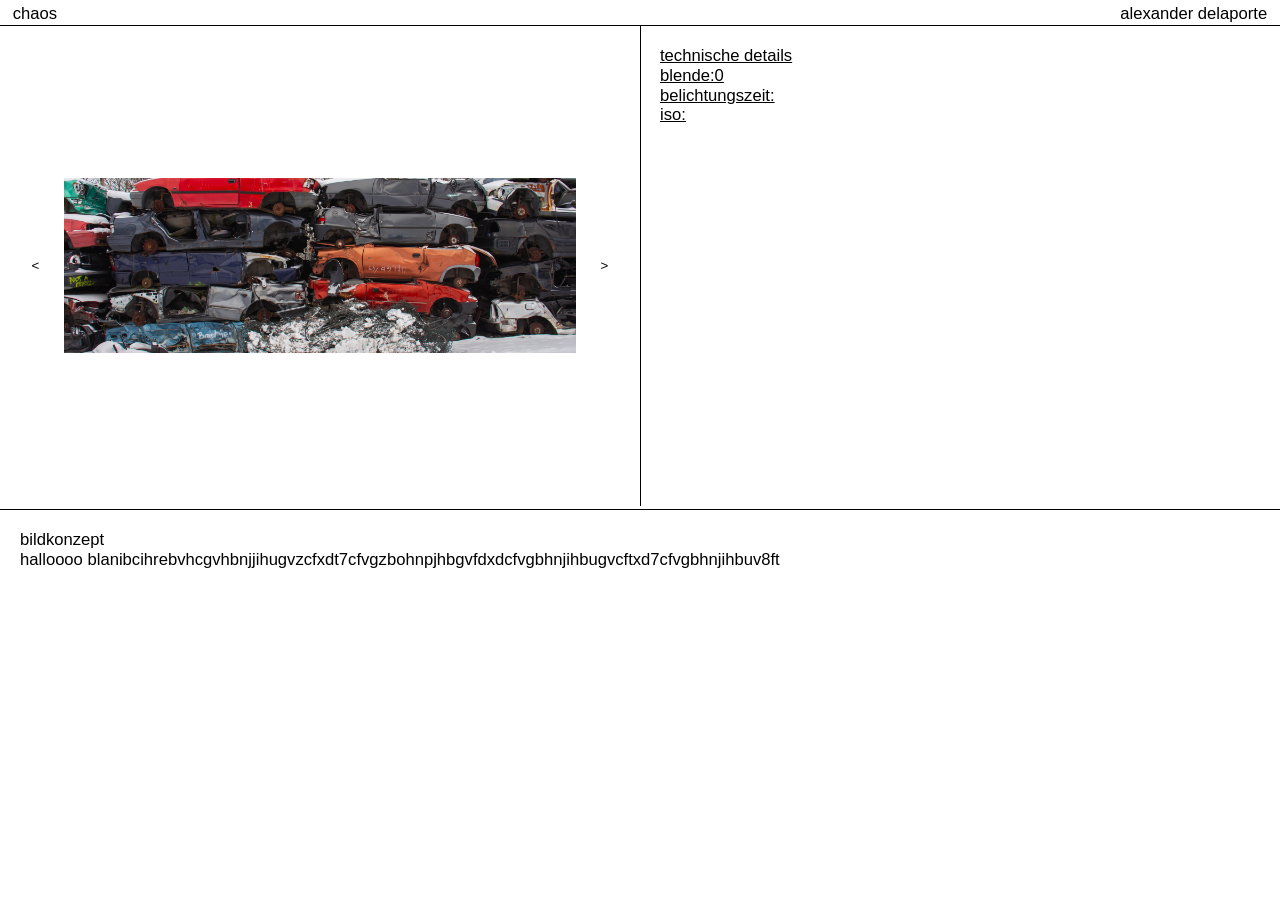
==== unterseiten/chaos.html @ 28275f86 "0702-push" ====
<!DOCTYPE html>
<html lang="en">
<head>
    <meta charset="UTF-8">
    <meta name="viewport" content="width=device-width, initial-scale=1.0">
    <link rel="stylesheet" href="assets/projektseite_style.css">
  <link rel="stylesheet" href="https://use.typekit.net/pbf8ims.css">
  <script src="assets/projektseite_script.js" defer></script>
    <title>chaos</title> 
<body>
    <div class="container-head"> 
     
     <h1 id="projekttitel-trigger">chaos</h1>
        <div id="projekttitel-overlay" class="projekttitel-overlay">
            <div class="projekttitel-content">
                <h4>chaos</h4>
        <h6>Lorem ipsum dolor sit amet, consectetur adipiscing elit. Sed do eiusmod tempor incididunt ut labore et dolore magna aliqua. 
                    Ut enim ad minim veniam, quis nostrud exercitation ullamco laboris nisi ut aliquip ex ea commodo consequat. 
                    Duis aute irure dolor in reprehenderit in voluptate velit esse cillum dolore eu fugiat nulla pariatur. Excepteur sint 
                    occaecat cupidatat non proident, sunt in culpa qui officia deserunt mollit anim id est laborum.
                    Curabitur pretium tincidunt lacus. Nulla gravida orci a orci lobortis, id auctor velit tristique. Pellentesque habitant 
                    morbi tristique senectus et netus et malesuada fames ac turpis egestas. Nulla facilisi. Praesent pulvinar commodo posuere. 
                    Ut pellentesque nisi ut libero malesuada, a posuere massa luctus. Nam at elit non turpis sagittis ullamcorper non et ligula.
                    Aenean vulputate, sapien sit amet ultricies vehicula, est justo cursus ligula, eget condimentum libero nulla non magna.</h6>
            <button class="close-btn" aria-label="Schließen"></button>
            </div>
         </div>
         <h3 id="studierende-trigger">alexander delaporte</h3>
         <div id="studierende-overlay" class="studierende-overlay">
            <div class="studierende-content">
                <h4>alexander delaporte</h4>
                <h6><a href="https://www.instagram.com/alexdeladose" class="custom-link" target="_blank">Instagram</a><br>
                <a href="mailto:lucaengels02@gmail.com" class="custom-link">lucaengels02@gmail.com</a><br>
                Website</h6><br>
            <button class="close-btn" aria-label="Schließen"></button>
            </div>
         </div>
    </div>
    <br>
    <br>
    <br>
  <div class="slideshow-container">
    <div class="slides">
              <div class="slide-container" data-slide="1">
                <img src="bilder/Chaos_Alexander-Delaporte/chaos_01.jpg" alt="Bild 1" class="slide">
              </div>
              <div class="slide-container" data-slide="2">
                <img src="bilder/Chaos_Alexander-Delaporte/chaos_02.jpg" alt="Bild 2" class="slide">
              </div>
              <div class="slide-container" data-slide="3">
                <img src="bilder/Chaos_Alexander-Delaporte/chaos_03.jpg" alt="Bild 3" class="slide">
              </div>
              <div class="slide-container" data-slide="4">
                <img src="bilder/Chaos_Alexander-Delaporte/chaos_04.jpg" alt="Bild 4" class="slide">
              </div>
              <div class="slide-container" data-slide="5">
                <img src="bilder/Chaos_Alexander-Delaporte/chaos_05.jpg" alt="Bild 5" class="slide">
              </div>
              <div class="slide-container" data-slide="6">
                <img src="bilder/Chaos_Alexander-Delaporte/chaos_06.jpg" alt="Bild 6" class="slide">
              </div>
              <div class="slide-container" data-slide="7">
                <img src="bilder/Chaos_Alexander-Delaporte/chaos_07.jpg" alt="Bild 7" class="slide">
              </div>
              <div class="slide-container" data-slide="8">
                <img src="bilder/Chaos_Alexander-Delaporte/chaos_08.jpg" alt="Bild 8" class="slide">
              </div>
              <div class="slide-container" data-slide="9">
                <img src="bilder/Chaos_Alexander-Delaporte/chaos_09.jpg" alt="Bild 9" class="slide">
              </div>
              <div class="slide-container" data-slide="10">
                <img src="bilder/Chaos_Alexander-Delaporte/chaos_10.jpg" alt="Bild 10" class="slide">
              </div>
              <div class="slide-container" data-slide="11">
                <img src="bilder/Chaos_Alexander-Delaporte/chaos_11.jpg" alt="Bild 11" class="slide">
              </div>
              <div class="slide-container" data-slide="12">
                <img src="bilder/Chaos_Alexander-Delaporte/chaos_12.jpg" alt="Bild 12" class="slide">
              </div>
              <div class="slide-container" data-slide="13">
                <img src="bilder/Chaos_Alexander-Delaporte/chaos_13.jpg" alt="Bild 13" class="slide">
              </div>
              <div class="slide-container" data-slide="14">
                <img src="bilder/Chaos_Alexander-Delaporte/chaos_14.jpg" alt="Bild 14" class="slide">
              </div>
    </div>
            <button class="prev-btn"></button>
            <button class="next-btn"></button>
 </div>
  <br>

  <div class="lightbox" id="lightbox">
    <button class="close-btn" aria-label="Schließen"></button>
    <img id="lightbox-img" src="" alt="Großes Bild">
</div>

  <div class="linie-1"></div>
  <div class="linie-2"></div>


<div class="info-text-container" id="text1">
    technische details    
    <p>blende:0<br>
       belichtungszeit:<br>
       iso:<br>
</p>
</div>
<div class="info-text-container" id="text2">
    technische details
    <p>blende:1<br>
       belichtungszeit:<br>
       iso:<br>
       blende:1<br>
       belichtungszeit:<br>
       iso:<br>
       blende:1<br>
       belichtungszeit:<br>
       iso:<br>
       blende:1<br>
       belichtungszeit:<br>
       iso:<br>
       blende:1<br>
       belichtungszeit:<br>
       iso:<br>
       blende:1<br>
       belichtungszeit:<br>
       iso:<br>
       blende:1<br>
       belichtungszeit:<br>
       iso:<br>
       blende:1<br>
       belichtungszeit:<br>
       iso:<br>
    </p>
  
</div>
<div class="info-text-container" id="text3">
    technische details
    <p>blende:2<br>
       belichtungszeit:<br>
       iso:<br>
    </p>
</div>
<div class="info-text-container" id="text4">
    technische details
    <p>blende:<br>
       belichtungszeit:<br>
       iso:<br>
    </p>
</div>
<div class="info-text-container" id="text5">
    technische details
    <p>blende:<br>
       belichtungszeit:<br>
       iso:<br>
    </p>
</div>
<div class="info-text-container" id="text6">
    technische details
    <p>blende:<br>
       belichtungszeit:<br>
       iso:<br>
    </p>
</div>
<div class="info-text-container" id="text7">
    technische details
    <p>blende:<br>
       belichtungszeit:<br>
       iso:<br>
    </p>
</div>
<div class="info-text-container" id="text8">
    technische details
    <p>blende:<br>
       belichtungszeit:<br>
       iso:<br>
    </p>
</div>
<div class="info-text-container" id="text9">
    technische details
    <p>blende:<br>
       belichtungszeit:<br>
       iso:<br>
    </p>
</div>
<div class="info-text-container" id="text10">
    technische details
    <p>blende:<br>
       belichtungszeit:<br>
       iso:<br>
    </p>
</div>
<div class="info-text-container" id="text11">
    technische details
    <p>blende:<br>
       belichtungszeit:<br>
       iso:<br>
    </p>
</div>
 
<div class="konzept-text-container" id="konzept1">
    <h7>bildkonzept</h7>
    <p> halloooo blanibcihrebvhcgvhbnjjihugvzcfxdt7cfvgzbohnpjhbgvfdxdcfvgbhnjihbugvcftxd7cfvgbhnjihbuv8ft
</p>
</div>

<div class="konzept-text-container" id="konzept2">
    bildkonzept
    <p> Lorem ipsum dolor sit amet, consectetur adipiscing elit. Sed do eiusmod tempor incididunt ut labore et dolore magna aliqua. 
        Ut enim ad minim veniam, quis nostrud exercitation ullamco laboris nisi ut aliquip ex ea commodo consequat. 
        Duis aute irure dolor in reprehenderit in voluptate velit esse cillum dolore eu fugiat nulla pariatur. Excepteur sint 
        occaecat cupidatat non proident, sunt in culpa qui officia deserunt mollit anim id est laborum.Curabitur pretium tincidunt lacus. Nulla gravida orci a orci lobortis, id auctor velit tristique. Pellentesque habitant 
        morbi tristique senectus et netus et malesuada fames ac turpis egestas. Nulla facilisi. Praesent pulvinar commodo posuere. 
        Lorem ipsum dolor sit amet, consectetur adipiscing elit. Sed do eiusmod tempor incididunt ut labore et dolore magna aliqua. 
        Ut enim ad minim veniam, quis nostrud exercitation ullamco laboris nisi ut aliquip ex ea commodo consequat. 
        Duis aute irure dolor in reprehenderit in voluptate velit esse cillum dolore eu fugiat nulla pariatur. Excepteur sint 
        occaecat cupidatat non proident, sunt in culpa qui officia deserunt mollit anim id est laborum.Curabitur pretium tincidunt lacus. Nulla gravida orci a orci lobortis, id auctor velit tristique. Pellentesque habitant 
        morbi tristique senectus et netus et malesuada fames ac turpis egestas. Nulla facilisi. Praesent pulvinar commodo posuere. 
        Lorem ipsum dolor sit amet, consectetur adipiscing elit. Sed do eiusmod tempor incididunt ut labore et dolore magna aliqua. 
        Ut enim ad minim veniam, quis nostrud exercitation ullamco laboris nisi ut aliquip ex ea commodo consequat. 
        Duis aute irure dolor in reprehenderit in voluptate velit esse cillum dolore eu fugiat nulla pariatur. Excepteur sint 
        occaecat cupidatat non proident, sunt in culpa qui officia deserunt mollit anim id est laborum.Curabitur pretium tincidunt lacus. Nulla gravida orci a orci lobortis, id auctor velit tristique. Pellentesque habitant 
        morbi tristique senectus et netus et malesuada fames ac turpis egestas. Nulla facilisi. Praesent pulvinar commodo posuere. 
</p>
</div>

<div class="konzept-text-container" id="konzept3">
    bildkonzept
    <p> Lorem ipsum dolor sit amet, consectetur adipiscing elit. Sed do eiusmod tempor incididunt ut labore et dolore magna aliqua. 
        Ut enim ad minim veniam, quis nostrud exercitation ullamco laboris nisi ut aliquip ex ea commodo consequat. 
        Duis aute irure dolor in reprehenderit in voluptate velit esse cillum dolore eu fugiat nulla pariatur. Excepteur sint 
        occaecat cupidatat non proident, sunt in culpa qui officia deserunt mollit anim id est laborum.Curabitur pretium tincidunt lacus. Nulla gravida orci a orci lobortis, id auctor velit tristique. Pellentesque habitant 
        morbi tristique senectus et netus et malesuada fames ac turpis egestas. Nulla facilisi. Praesent pulvinar commodo posuere. 
</p>
</div>

<div class="konzept-text-container" id="konzept4">
    bildkonzept
    <p> Lorem ipsum dolor sit amet, consectetur adipiscing elit. Sed do eiusmod tempor incididunt ut labore et dolore magna aliqua. 
        Ut enim ad minim veniam, quis nostrud exercitation ullamco laboris nisi ut aliquip ex ea commodo consequat. 
        Duis aute irure dolor in reprehenderit in voluptate velit esse cillum dolore eu fugiat nulla pariatur. Excepteur sint 
        occaecat cupidatat non proident, sunt in culpa qui officia deserunt mollit anim id est laborum.Curabitur pretium tincidunt lacus. Nulla gravida orci a orci lobortis, id auctor velit tristique. Pellentesque habitant 
        morbi tristique senectus et netus et malesuada fames ac turpis egestas. Nulla facilisi. Praesent pulvinar commodo posuere. 
</p>
</div>

<div class="konzept-text-container" id="konzept5">
    bildkonzept
    <p> Lorem ipsum dolor sit amet, consectetur adipiscing elit. Sed do eiusmod tempor incididunt ut labore et dolore magna aliqua. 
        Ut enim ad minim veniam, quis nostrud exercitation ullamco laboris nisi ut aliquip ex ea commodo consequat. 
        Duis aute irure dolor in reprehenderit in voluptate velit esse cillum dolore eu fugiat nulla pariatur. Excepteur sint 
        occaecat cupidatat non proident, sunt in culpa qui officia deserunt mollit anim id est laborum.Curabitur pretium tincidunt lacus. Nulla gravida orci a orci lobortis, id auctor velit tristique. Pellentesque habitant 
        morbi tristique senectus et netus et malesuada fames ac turpis egestas. Nulla facilisi. Praesent pulvinar commodo posuere. 
</p>
</div>

<div class="konzept-text-container" id="konzept6">
    bildkonzept
    <p> Lorem ipsum dolor sit amet, consectetur adipiscing elit. Sed do eiusmod tempor incididunt ut labore et dolore magna aliqua. 
        Ut enim ad minim veniam, quis nostrud exercitation ullamco laboris nisi ut aliquip ex ea commodo consequat. 
        Duis aute irure dolor in reprehenderit in voluptate velit esse cillum dolore eu fugiat nulla pariatur. Excepteur sint 
        occaecat cupidatat non proident, sunt in culpa qui officia deserunt mollit anim id est laborum.Curabitur pretium tincidunt lacus. Nulla gravida orci a orci lobortis, id auctor velit tristique. Pellentesque habitant 
        morbi tristique senectus et netus et malesuada fames ac turpis egestas. Nulla facilisi. Praesent pulvinar commodo posuere. 
</p>
</div>

<div class="konzept-text-container" id="konzept7">
    bildkonzept
    <p> Lorem ipsum dolor sit amet, consectetur adipiscing elit. Sed do eiusmod tempor incididunt ut labore et dolore magna aliqua. 
        Ut enim ad minim veniam, quis nostrud exercitation ullamco laboris nisi ut aliquip ex ea commodo consequat. 
        Duis aute irure dolor in reprehenderit in voluptate velit esse cillum dolore eu fugiat nulla pariatur. Excepteur sint 
        occaecat cupidatat non proident, sunt in culpa qui officia deserunt mollit anim id est laborum.Curabitur pretium tincidunt lacus. Nulla gravida orci a orci lobortis, id auctor velit tristique. Pellentesque habitant 
        morbi tristique senectus et netus et malesuada fames ac turpis egestas. Nulla facilisi. Praesent pulvinar commodo posuere. 
</p>
</div>

<div class="konzept-text-container" id="konzept8">
    bildkonzept
    <p> Lorem ipsum dolor sit amet, consectetur adipiscing elit. Sed do eiusmod tempor incididunt ut labore et dolore magna aliqua. 
        Ut enim ad minim veniam, quis nostrud exercitation ullamco laboris nisi ut aliquip ex ea commodo consequat. 
        Duis aute irure dolor in reprehenderit in voluptate velit esse cillum dolore eu fugiat nulla pariatur. Excepteur sint 
        occaecat cupidatat non proident, sunt in culpa qui officia deserunt mollit anim id est laborum.Curabitur pretium tincidunt lacus. Nulla gravida orci a orci lobortis, id auctor velit tristique. Pellentesque habitant 
        morbi tristique senectus et netus et malesuada fames ac turpis egestas. Nulla facilisi. Praesent pulvinar commodo posuere. 
</p>
</div>

<div class="konzept-text-container" id="konzept9">
    bildkonzept
    <p> Lorem ipsum dolor sit amet, consectetur adipiscing elit. Sed do eiusmod tempor incididunt ut labore et dolore magna aliqua. 
        Ut enim ad minim veniam, quis nostrud exercitation ullamco laboris nisi ut aliquip ex ea commodo consequat. 
        Duis aute irure dolor in reprehenderit in voluptate velit esse cillum dolore eu fugiat nulla pariatur. Excepteur sint 
        occaecat cupidatat non proident, sunt in culpa qui officia deserunt mollit anim id est laborum.Curabitur pretium tincidunt lacus. Nulla gravida orci a orci lobortis, id auctor velit tristique. Pellentesque habitant 
        morbi tristique senectus et netus et malesuada fames ac turpis egestas. Nulla facilisi. Praesent pulvinar commodo posuere. 
</p>
</div>

<div class="konzept-text-container" id="konzept10">
    bildkonzept
    <p> Lorem ipsum dolor sit amet, consectetur adipiscing elit. Sed do eiusmod tempor incididunt ut labore et dolore magna aliqua. 
        Ut enim ad minim veniam, quis nostrud exercitation ullamco laboris nisi ut aliquip ex ea commodo consequat. 
        Duis aute irure dolor in reprehenderit in voluptate velit esse cillum dolore eu fugiat nulla pariatur. Excepteur sint 
        occaecat cupidatat non proident, sunt in culpa qui officia deserunt mollit anim id est laborum.Curabitur pretium tincidunt lacus. Nulla gravida orci a orci lobortis, id auctor velit tristique. Pellentesque habitant 
        morbi tristique senectus et netus et malesuada fames ac turpis egestas. Nulla facilisi. Praesent pulvinar commodo posuere. 
</p>
</div>

<div class="konzept-text-container" id="konzept11">
    bildkonzept
    <p> Lorem ipsum dolor sit amet, consectetur adipiscing elit. Sed do eiusmod tempor incididunt ut labore et dolore magna aliqua. 
        Ut enim ad minim veniam, quis nostrud exercitation ullamco laboris nisi ut aliquip ex ea commodo consequat. 
        Duis aute irure dolor in reprehenderit in voluptate velit esse cillum dolore eu fugiat nulla pariatur. Excepteur sint 
        occaecat cupidatat non proident, sunt in culpa qui officia deserunt mollit anim id est laborum.Curabitur pretium tincidunt lacus. Nulla gravida orci a orci lobortis, id auctor velit tristique. Pellentesque habitant 
        morbi tristique senectus et netus et malesuada fames ac turpis egestas. Nulla facilisi. Praesent pulvinar commodo posuere. 
</p>
</div>

</body>
</html>
---- unterseiten/assets/projektseite_style.css ----
* {
    margin: 0;
    padding-top: 0;
    box-sizing: border-box;
    box-shadow: none; 
    text-transform: lowercase;

}



h1
{
  font-family: "elza-text", sans-serif;;
  color: black;
  font-weight: normal;
  font-size: 1.3vw;
  text-align: left;
 
  
}

h2
{
  font-family: "elza-text", sans-serif;;
  text-align: left; 
  color: black;
  font-weight: normal;
  font-size: 1.3vw;
 
 
  
}

h3
{
  font-family: "elza-text", sans-serif;;
  text-align: left; 
  color: black;
  font-weight: normal;
  font-size: 1.3vw;
  text-align: right;
  
 
  
}



h4 {
  font-family: "elza-text", sans-serif;
  color: black;
  text-align: left;
  font-size: 2.5vw;
  font-weight: normal;
  font-style: italic;
  margin: 0px; 
  margin-top: 30px;
  margin-left: 30px;
  line-height: 120%;
  text-transform: lowercase;

  
}


h5
{
  font-family: "elza-text", sans-serif;
  color: black;
  text-align: left;
  font-size: 1.5vw;
  font-weight: normal;
  font-style: italic;
  margin: 0px; 
  margin-top: 30px;
  margin-left: 30px;
  line-height: 120%;
  text-transform: lowercase;

  
}

h6 {
  font-family: "elza-text", sans-serif;
  color: black;
  text-align: left;
  font-size: 1.3vw;
  font-weight: normal;
  font-style: normal;
  margin: 0px; 
  margin-top: 30px;
  margin-left: 30px;
  line-height: 120%;
  text-transform: lowercase;

  
}

  p {
    font-family: "elza-text", sans-serif;
    color: black;
    font-weight: normal;
    font-size: 1.3vw;
    text-decoration: none;
    line-height: 120%;

  }

  p1 {
    font-family: "elza-text", sans-serif;
    color: black;
    text-align: left;
    font-size: 1.5vw;
    font-weight: normal;
    font-style: italic;
    margin: 0px; 
    margin-top: 30px;
    margin-left: 30px;
    line-height: 120%;
    text-transform: lowercase;
 
  }

p2 {
  font-family: "elza-text", sans-serif;;
  text-align: justify; 
  color: black;
  font-weight: normal;
  font-size: 1.5vw;
}




.container-head{
    position: fixed;
    top: 0;
    left:0;
    width: 100%;
    height: 2vw;
    background-color: #ffffff;
    display: grid;
    z-index: 1000;
    grid-template-columns: repeat(2, 1fr);
    margin: 0px;
    padding: 8px;
    padding-left: 1%;
    padding-right: 1%;
    padding-top: 0.35%;
    border-bottom: 1px solid black;
    
}

.container-head a {
  text-decoration: none;
  text-align: left;
}


.container-head h1 {
  margin: 0;
  cursor: pointer;
}

/* Overlay studierenden Styling */

/* Trigger-Button */
#studierende-trigger {
  text-align: right;
  padding: 0;
  margin: 0;
  cursor: pointer;
  position: relative;
  z-index: 1;
}

/* Overlay */
.studierende-overlay {
  position: fixed;
  top: 2vw;
  left: 0;
  width: 100%;
  height: 100%;
  background-color: rgb(255, 255, 255);
  display: none;
  z-index: 1;
  
}

/* Overlay-Inhalt */
.studierende-content {
 padding: px;
 max-width: 90%;
}



/* Schließen-Button */
.close-btn {
  position: absolute;
  top: 20px;
  right: 20px;
  width: 30px;
  height: 30px;
  background-color: transparent;
  border: none;
  cursor: pointer;
  padding: 0;
}

.close-btn::before,
.close-btn::after {
    content: '';
    position: absolute;
    top: 50%;
    left: 0;
    width: 100%;
    height: 2px;
    background-color: #000;
}

.close-btn::before {
  transform: rotate(45deg);
}

.close-btn::after {
  transform: rotate(-45deg);
}

/* Hover-Effekt für den Button */
.close-btn:hover::before,
.close-btn:hover::after {
  background-color:  #6b6b6b;
}

#studierende-trigger {
  cursor: pointer;
}

/* Klasse für sichtbares Overlay */
.studierende-overlay.active {
  display: flex;

}

.custom-link {
  color: #6b6b6b;
  text-decoration: none;
}

.custom-link:hover {
  color: #000000;

}

/* Overlay projekttitel Styling */

/* Trigger-Button */
#projekttitel-trigger {
  text-align: left;
  padding: 0;
  margin: 0;
  cursor: pointer;
  position: relative;
  z-index: 1;
}

/* Overlay */
.projekttitel-overlay {
  position: fixed;
  top: 2vw;
  left: 0;
  width: 100%;
  height: 100%;
  background-color: rgb(255, 255, 255);
  display: none;
  z-index: 1;
  
}

/* Overlay-Inhalt */
.projekttitel-content {
  padding: px;
  max-width: 90%;
  
}

/* Schließen-Button */
.close-btn {
  position: absolute;
  top: 20px;
  right: 20px;
  width: 30px;
  height: 30px;
  background-color: transparent;
  border: none;
  cursor: pointer;
  padding: 0;
}

.close-btn::before,
.close-btn::after {
  content: '';
  position: absolute;
  top: 50%;
  left: 0;
  width: 100%;
  height: 2px;
  background-color: #000;
}


.close-btn:hover::before,
.close-btn:hover::after {
    background-color:  #6b6b6b;
}

/* Klasse für sichtbares Overlay */
.projekttitel-overlay.active {
  display: flex;
}

/* Slideshow */


.slideshow-container {
  position: absolute;
  top: 2vw;
  left: 0px;
  max-width: 50%;
  height: 480px;
  margin: auto;
  overflow: hidden;
}

.slides {
 display: flex;


 
}

.slide {
  max-width: 80%;
  max-height: 80%;
  object-fit: contain;
  cursor: pointer;

}


.slide-container {
  display: flex;
  min-width: 100%;
  height: 480px;
  object-fit: contain;
  justify-content: center;
  align-items: center;
}


.lightbox {
  display: none;
  position: fixed;
  justify-content: center;
  align-items: center;
  padding-top: 2vw;
  z-index: 20;
  top: 2vw;
  left: 0;
  width: 100%;
  height: 100%;
  background-color: rgb(255, 255, 255);
 
}

.lightbox img {
  max-width: 90%;
  max-height: 90%;
  transform: translateY(-2.5vw); 
  
}




.linie-1 {
  position: fixed;
  top: 509px;
  left:0; 
  width: 100%;
  height: 1px;
  background-color: black;
}

.linie-2 {
  position: fixed;
  top: 2vw;
  left:50%; 
  height: 480px;
  width: 1px;
  background-color: black;
}


.info-text-container {
  font-family: "elza-text", sans-serif;
  font-style: normal;
  font-size: 1.3vw;
  text-decoration: underline black;
  display: none; /* Standardmäßig ausgeblendet */
  position: fixed;
  top: 2vw;
  right: 0%;
  height: 480px; /* Volle Höhe des Containers */
  width: 50%; /* Nimmt ein Drittel der Breite ein */
  padding: 20px; /* Abstand vom Rand */
  
  overflow-y: auto; /* Falls der Inhalt größer ist, scrollbar machen */
  box-sizing: border-box; /* Padding wird in die Breite/Höhe einbezogen */
  z-index: 10; /* Oberhalb anderer Inhalte */
  line-height: 120%;
  
}

.konzept-text-container {
  font-family: "elza-text", sans-serif;
  font-style: normal;
  font-size: 1.3vw;
  display: none; /* Standardmäßig ausgeblendet */
  position: fixed;
  top: 510px;
  left: 0;
  height: calc(100vh - 510px); 
  padding-bottom: 100px;
  width: 100%; 
  padding: 20px; /* Abstand vom Rand */
  z-index: 10; /* Oberhalb anderer Inhalte */
  overflow-y: auto;

}



.konzept-text-container p {
  margin: 0; /* Entfernt unerwünschte Abstände im Text */
  height: 100%; /* Der Text nimmt 100% der Höhe des Containers ein */
}



.info-text-container, .konzept-text-container {
  display: none;  /* Alle Text-Container sind standardmäßig ausgeblendet */
}



/* Buttons */
.prev-btn, .next-btn {

  position: absolute;  
  top: 50%;
  transform: translateY(-50%);
  background-color: rgba(0, 0, 0, 0);
  border: none;
  cursor: pointer;
  z-index: 10;
  
}







.prev-btn::after {
  content: "<";
}

.next-btn::after {
  content: ">";
}

.prev-btn {
  left: 4%;
}

.next-btn {
  right: 4%;
}
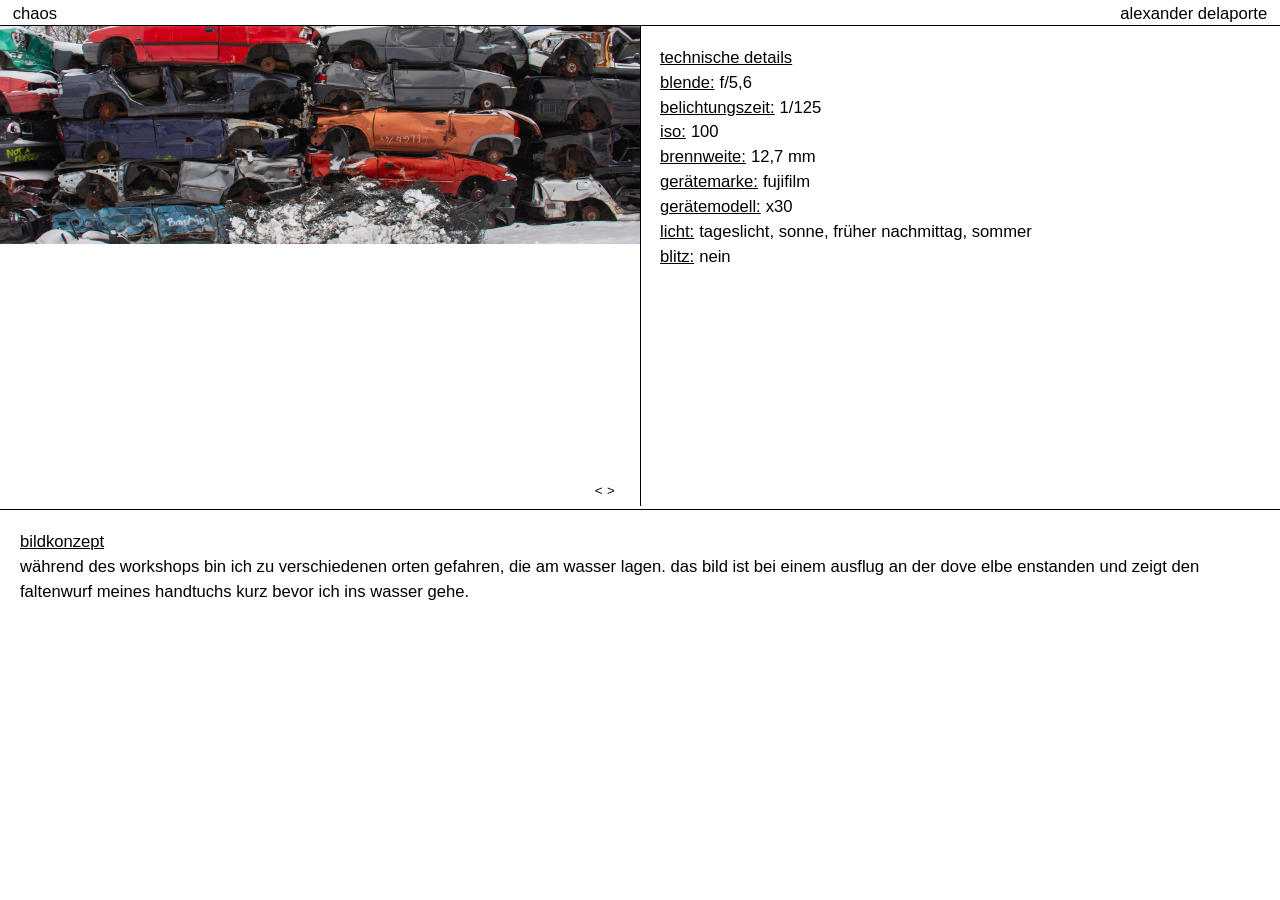
==== commit d91f95d9: "1-push" ====
--- a/unterseiten/chaos.html
+++ b/unterseiten/chaos.html
@@ -13,25 +13,20 @@
      <h1 id="projekttitel-trigger">chaos</h1>
         <div id="projekttitel-overlay" class="projekttitel-overlay">
             <div class="projekttitel-content">
-                <h4>chaos</h4>
-        <h6>Lorem ipsum dolor sit amet, consectetur adipiscing elit. Sed do eiusmod tempor incididunt ut labore et dolore magna aliqua. 
-                    Ut enim ad minim veniam, quis nostrud exercitation ullamco laboris nisi ut aliquip ex ea commodo consequat. 
-                    Duis aute irure dolor in reprehenderit in voluptate velit esse cillum dolore eu fugiat nulla pariatur. Excepteur sint 
-                    occaecat cupidatat non proident, sunt in culpa qui officia deserunt mollit anim id est laborum.
-                    Curabitur pretium tincidunt lacus. Nulla gravida orci a orci lobortis, id auctor velit tristique. Pellentesque habitant 
-                    morbi tristique senectus et netus et malesuada fames ac turpis egestas. Nulla facilisi. Praesent pulvinar commodo posuere. 
-                    Ut pellentesque nisi ut libero malesuada, a posuere massa luctus. Nam at elit non turpis sagittis ullamcorper non et ligula.
-                    Aenean vulputate, sapien sit amet ultricies vehicula, est justo cursus ligula, eget condimentum libero nulla non magna.</h6>
+                <h3>chaos</h3>
+                <h5>Diese Fotoserie entstand im 4. Semester im Rahmen des Fotokurses ‚Freie Themen‘ bei Prof. Kohlbecher.
+                  Die Serie setzt sich inhaltlich mit chaotischen Formen und Strukturen auseinander und erkundet deren ästhetische Wirkung.
+                </h5>
             <button class="close-btn" aria-label="Schließen"></button>
             </div>
          </div>
-         <h3 id="studierende-trigger">alexander delaporte</h3>
+         <h2 id="studierende-trigger">alexander delaporte</h2>
          <div id="studierende-overlay" class="studierende-overlay">
             <div class="studierende-content">
-                <h4>alexander delaporte</h4>
-                <h6><a href="https://www.instagram.com/alexdeladose" class="custom-link" target="_blank">Instagram</a><br>
-                <a href="mailto:lucaengels02@gmail.com" class="custom-link">lucaengels02@gmail.com</a><br>
-                Website</h6><br>
+                <h3>alexander delaporte</h3>
+                <h5><a href="https://www.instagram.com/alexdeladose" class="custom-link" target="_blank">Instagram</a><br>
+                <a href="mailto:alexanderdelaporte@gmail.com" class="custom-link">alexanderdelaporte@gmail.com</a><br>
+                </h5><br>
             <button class="close-btn" aria-label="Schließen"></button>
             </div>
          </div>
@@ -39,278 +34,306 @@
     <br>
     <br>
     <br>
-  <div class="slideshow-container">
-    <div class="slides">
-              <div class="slide-container" data-slide="1">
-                <img src="bilder/Chaos_Alexander-Delaporte/chaos_01.jpg" alt="Bild 1" class="slide">
-              </div>
-              <div class="slide-container" data-slide="2">
-                <img src="bilder/Chaos_Alexander-Delaporte/chaos_02.jpg" alt="Bild 2" class="slide">
-              </div>
-              <div class="slide-container" data-slide="3">
-                <img src="bilder/Chaos_Alexander-Delaporte/chaos_03.jpg" alt="Bild 3" class="slide">
-              </div>
-              <div class="slide-container" data-slide="4">
-                <img src="bilder/Chaos_Alexander-Delaporte/chaos_04.jpg" alt="Bild 4" class="slide">
-              </div>
-              <div class="slide-container" data-slide="5">
-                <img src="bilder/Chaos_Alexander-Delaporte/chaos_05.jpg" alt="Bild 5" class="slide">
-              </div>
-              <div class="slide-container" data-slide="6">
-                <img src="bilder/Chaos_Alexander-Delaporte/chaos_06.jpg" alt="Bild 6" class="slide">
-              </div>
-              <div class="slide-container" data-slide="7">
-                <img src="bilder/Chaos_Alexander-Delaporte/chaos_07.jpg" alt="Bild 7" class="slide">
-              </div>
-              <div class="slide-container" data-slide="8">
-                <img src="bilder/Chaos_Alexander-Delaporte/chaos_08.jpg" alt="Bild 8" class="slide">
-              </div>
-              <div class="slide-container" data-slide="9">
-                <img src="bilder/Chaos_Alexander-Delaporte/chaos_09.jpg" alt="Bild 9" class="slide">
-              </div>
-              <div class="slide-container" data-slide="10">
-                <img src="bilder/Chaos_Alexander-Delaporte/chaos_10.jpg" alt="Bild 10" class="slide">
-              </div>
-              <div class="slide-container" data-slide="11">
-                <img src="bilder/Chaos_Alexander-Delaporte/chaos_11.jpg" alt="Bild 11" class="slide">
-              </div>
-              <div class="slide-container" data-slide="12">
-                <img src="bilder/Chaos_Alexander-Delaporte/chaos_12.jpg" alt="Bild 12" class="slide">
-              </div>
-              <div class="slide-container" data-slide="13">
-                <img src="bilder/Chaos_Alexander-Delaporte/chaos_13.jpg" alt="Bild 13" class="slide">
-              </div>
-              <div class="slide-container" data-slide="14">
-                <img src="bilder/Chaos_Alexander-Delaporte/chaos_14.jpg" alt="Bild 14" class="slide">
-              </div>
-    </div>
+    <div class="slideshow-container">
+      <div class="slides">
+                <div class="slide-container" data-slide="1">
+                  <img src="bilder/Chaos_Alexander-Delaporte/chaos_01.jpg" alt="Bild 1" class="slide">
+                </div>
+                <div class="slide-container" data-slide="2">
+                  <img src="bilder/Chaos_Alexander-Delaporte/chaos_02.jpg" alt="Bild 2" class="slide">
+                </div>
+                <div class="slide-container" data-slide="3">
+                  <img src="bilder/Chaos_Alexander-Delaporte/chaos_03.jpg" alt="Bild 3" class="slide">
+                </div>
+                <div class="slide-container" data-slide="4">
+                  <img src="bilder/Chaos_Alexander-Delaporte/chaos_04.jpg" alt="Bild 4" class="slide">
+                </div>
+                <div class="slide-container" data-slide="5">
+                  <img src="bilder/Chaos_Alexander-Delaporte/chaos_05.jpg" alt="Bild 5" class="slide">
+                </div>
+                <div class="slide-container" data-slide="6">
+                  <img src="bilder/Chaos_Alexander-Delaporte/chaos_06.jpg" alt="Bild 6" class="slide">
+                </div>
+                <div class="slide-container" data-slide="7">
+                  <img src="bilder/Chaos_Alexander-Delaporte/chaos_07.jpg" alt="Bild 7" class="slide">
+                </div>
+                <div class="slide-container" data-slide="8">
+                  <img src="bilder/Chaos_Alexander-Delaporte/chaos_08.jpg" alt="Bild 8" class="slide">
+                </div>
+                <div class="slide-container" data-slide="9">
+                  <img src="bilder/Chaos_Alexander-Delaporte/chaos_09.jpg" alt="Bild 9" class="slide">
+                </div>
+                <div class="slide-container" data-slide="10">
+                  <img src="bilder/Chaos_Alexander-Delaporte/chaos_10.jpg" alt="Bild 10" class="slide">
+                </div>
+                <div class="slide-container" data-slide="11">
+                  <img src="bilder/Chaos_Alexander-Delaporte/chaos_11.jpg" alt="Bild 11" class="slide">
+                </div>
+                <div class="slide-container" data-slide="12">
+                  <img src="bilder/Chaos_Alexander-Delaporte/chaos_12.jpg" alt="Bild 12" class="slide">
+                </div>
+                <div class="slide-container" data-slide="13">
+                  <img src="bilder/Chaos_Alexander-Delaporte/chaos_13.jpg" alt="Bild 13" class="slide">
+                </div>
+                <div class="slide-container" data-slide="14">
+                  <img src="bilder/Chaos_Alexander-Delaporte/chaos_14.jpg" alt="Bild 14" class="slide">
+                </div>
+      </div>
             <button class="prev-btn"></button>
             <button class="next-btn"></button>
  </div>
   <br>
 
-  <div class="lightbox" id="lightbox">
+
+<div class="lightbox" id="lightbox">
     <button class="close-btn" aria-label="Schließen"></button>
     <img id="lightbox-img" src="" alt="Großes Bild">
 </div>
 
+
   <div class="linie-1"></div>
   <div class="linie-2"></div>
 
 
 <div class="info-text-container" id="text1">
-    technische details    
-    <p>blende:0<br>
-       belichtungszeit:<br>
-       iso:<br>
+       <h6>technische details</h6><br>   
+       <h6>blende:</h6><p>f/5,6</p><br>
+       <h6>belichtungszeit:</h6><p>1/125</p><br>
+       <h6>iso:</h6><p>100</p><br>
+       <h6>brennweite:</h6><p>12,7 mm</p><br>
+       <h6>gerätemarke:</h6><p>fujifilm</p><br>
+       <h6>gerätemodell:</h6><p>x30</p><br>
+       <h6>licht:</h6><p>tageslicht, sonne, früher nachmittag, sommer</p><br>
+       <h6>blitz:</h6><p>nein</p><br>
+       
+       <br>
 </p>
 </div>
 <div class="info-text-container" id="text2">
-    technische details
-    <p>blende:1<br>
-       belichtungszeit:<br>
-       iso:<br>
-       blende:1<br>
-       belichtungszeit:<br>
-       iso:<br>
-       blende:1<br>
-       belichtungszeit:<br>
-       iso:<br>
-       blende:1<br>
-       belichtungszeit:<br>
-       iso:<br>
-       blende:1<br>
-       belichtungszeit:<br>
-       iso:<br>
-       blende:1<br>
-       belichtungszeit:<br>
-       iso:<br>
-       blende:1<br>
-       belichtungszeit:<br>
-       iso:<br>
-       blende:1<br>
-       belichtungszeit:<br>
-       iso:<br>
+      <h6>technische details</h6><br>
+      <h6>blende:</h6><p>f/2,8</p><br>
+      <h6>belichtungszeit:</h6><p> 1/400</p><br>
+      <h6>iso:</h6><p> 100</p><br>
+      <h6>brennweite:</h6><p> 28,4 mm</p> <br>
+      <h6>gerätemarke:</h6><p> fujifilm</p> <br>
+      <h6>gerätemodell:</h6><p> x30</p><br>
+      <h6>licht:</h6><p> tageslicht, sonne, früher nachmittag, sommer</p><br>
+      <h6>blitz:</h6><p> nein</p> <br>
     </p>
   
 </div>
+
+
+
 <div class="info-text-container" id="text3">
-    technische details
-    <p>blende:2<br>
-       belichtungszeit:<br>
-       iso:<br>
-    </p>
-</div>
+    <h6>technische details</h6><br>
+    <h6>blende:</h6><p> f/2,8</p><br>
+      <h6>belichtungszeit:</h6><p>1/400</p><br>
+      <h6>iso:</h6><p> 100</p><br>
+      <h6>brennweite:</h6><p> 100 mm</p> <br>
+      <h6>gerätemarke:</h6><p> fujifilm</p> <br>
+      <h6>gerätemodell:</h6><p> x30</p><br>
+      <h6>licht:</h6><p> tageslicht, sonne, früher nachmittag sommer</p><br>
+      <h6>blitz:</h6><p> nein</p> <br>
+    
+   
+</div>
+
 <div class="info-text-container" id="text4">
-    technische details
-    <p>blende:<br>
-       belichtungszeit:<br>
-       iso:<br>
-    </p>
-</div>
+    <h6>technische details</h6><br>
+    <h6>blende:</h6><p> f/22</p><br>
+      <h6>belichtungszeit:</h6> 1/13</p><br>
+      <h6>iso:</h6><p> 100</p><br>
+      <h6>brennweite:</h6><p> 28,4 mm</p> <br>
+      <h6>gerätemarke:</h6><p> canon </p><br>
+      <h6>gerätemodell:</h6><p> canon eos 600d</p><br>
+      <h6>licht:</h6><p> tageslicht, sonne, früher nachmittag, sommer</p><br>
+      <h6>blitz:</h6><p> nein</p> <br>
+    
+</div>
+
+
 <div class="info-text-container" id="text5">
-    technische details
-    <p>blende:<br>
-       belichtungszeit:<br>
-       iso:<br>
-    </p>
-</div>
+    <h6>technische details</h6><br>
+    <h6>blende:</h6><p> f/5,6</p><br>
+      <h6>belichtungszeit:</h6><p> 1/125</p><br>
+      <h6>iso:</h6><p> 400</p><br>
+      <h6>brennweite:</h6><p> 11,3 mm</p> <br>
+      <h6>gerätemarke:</h6><p> fujifilm</p> <br>
+      <h6>gerätemodell:</h6><p> x3</p>0<br>
+      <h6>licht:</h6><p> tageslicht, sonne, früher nachmittag, sommer</p><br>
+      <h6>blitz:</h6><p> nein</p> <br>
+    
+</div>
+
+
 <div class="info-text-container" id="text6">
-    technische details
-    <p>blende:<br>
-       belichtungszeit:<br>
-       iso:<br>
-    </p>
-</div>
+    <h6>technische details</h6><br>
+    <h6>blende:</h6><p>f/5,6</p><br>
+      <h6>belichtungszeit</h6><p>1/200</p><br>
+      <h6>iso:</h6> 100<br>
+      <h6>brennweite:</h6><p> 142 mm</p> <br>
+      <h6>gerätemarke:</h6><p> canon</p> <br>
+      <h6>gerätemodell:</h6><p> canon eos 600d</p><br>
+      <h6>licht:</h6><p> tageslicht, nachmittag, sommer</p><br>
+      <h6>blitz:</h6><p> nein</p> <br>
+    
+</div>
+
+
 <div class="info-text-container" id="text7">
-    technische details
-    <p>blende:<br>
-       belichtungszeit:<br>
-       iso:<br>
-    </p>
-</div>
+    <h6>technische details</h6><br>
+    <h6>blende:</h6><p> f/7,1</p><br>
+      <h6>belichtungszeit:</h6><p> 1/10</p><br>
+      <h6>iso:</h6><p> 100</p><br>
+      <h6>brennweite:</h6><p> 59 mm</p> <br>
+      <h6>gerätemarke:</h6><p> canon</p> <br>
+      <h6>gerätemodell:</h6><p> canon eos 600d</p><br>
+      <h6>licht:</h6><p> tageslicht, vormittag, sommer</p><br>
+      <h6>blitz:</h6><p> nein</p> <br>
+    
+</div>
+
+
 <div class="info-text-container" id="text8">
-    technische details
-    <p>blende:<br>
-       belichtungszeit:<br>
-       iso:<br>
-    </p>
-</div>
+    <h6>technische details</h6><br>
+    <h6>blende:</h6><p> f/11</p><br>
+      <h6>belichtungszeit:</h6><p> 1/160</p><br>
+      <h6>iso:</h6><p> 400</p><br>
+      <h6>brennweite:</h6><p> 28,4 mm</p> <br>
+      <h6>gerätemarke:</h6><p> fujifilm</p> <br>
+      <h6>gerätemodell:</h6><p> x30</p><br>
+      <h6>licht:</h6><p> tageslicht, grelle sonne, vormittag, sommer</p><br>
+      <h6>blitz:</h6><p> nein</p> <br>
+    
+
+</div>
+
 <div class="info-text-container" id="text9">
-    technische details
-    <p>blende:<br>
-       belichtungszeit:<br>
-       iso:<br>
-    </p>
-</div>
+  <h6>technische details</h6><br>
+  <h6>blende:</h6><p> f/2,2</p><br>
+    <h6>belichtungszeit:</h6><p> 1/60</p><br>
+    <h6>iso:</h6><p> 400</p><br>
+    <h6>brennweite:</h6><p> 12,7 mm</p> <br>
+    <h6>gerätemarke:</h6><p> fujifilm</p> <br>
+    <h6>gerätemodell:</h6><p> x30</p><br>
+    <h6>licht:</h6><p> drinnen, tageslicht durch kleines fenster</p><br>
+    <h6>blitz:</h6><p> nein</p> <br>
+</div>
+
 <div class="info-text-container" id="text10">
-    technische details
-    <p>blende:<br>
-       belichtungszeit:<br>
-       iso:<br>
-    </p>
-</div>
+  <h6>technische details</h6><br>
+  <h6>blende:</h6><p> f/3,6</p><br>
+    <h6>belichtungszeit:</h6><p> 1/320</p><br>
+    <h6>iso:</h6><p> 100</p><br>
+    <h6>brennweite:</h6><p> 28,4 mm</p> <br>
+    <h6>gerätemarke:</h6><p> fujifilm</p> <br>
+    <h6>gerätemodell:</h6><p> x30</p><br>
+    <h6>licht:</h6><p>tageslicht, sonne, nachmittag, sommer </p><br>
+    <h6>blitz:</h6><p> nein</p> <br>
+</div>
+
 <div class="info-text-container" id="text11">
-    technische details
-    <p>blende:<br>
-       belichtungszeit:<br>
-       iso:<br>
-    </p>
+    <h6>technische details</h6><br>
+    <h6>blende:</h6><p> f/3,2</p><br>
+      <h6>belichtungszeit:</h6><p> 1/2.319</p><br>
+      <h6>iso:</h6><p> 100</p><br>
+      <h6>brennweite:</h6><p> 5,1 mm</p> <br>
+      <h6>gerätemarke:</h6><p> DVC</p> <br>
+      <h6>gerätemodell:</h6><p>DVC </p><br>
+      <h6>licht:</h6><p>tageslicht, sonne, nachmittag, sommer </p><br>
+      <h6>blitz:</h6><p> nein</p> <br>
+</div>
+
+<div class="info-text-container" id="text12">
+  technische details
+  <h6>technische details</h6><br>
+  <h6>blende:</h6><p> f/5</p><br>
+    <h6>belichtungszeit:</h6><p> 1/200</p><br>
+    <h6>iso:</h6><p> 100</p><br>
+    <h6>brennweite:</h6><p> 46 mm</p> <br>
+    <h6>gerätemarke:</h6><p> canon</p> <br>
+    <h6>gerätemodell:</h6><p>canon eos 600d </p><br>
+    <h6>licht:</h6><p>tageslicht, nachmittag, sommer </p><br>
+    <h6>blitz:</h6><p>kamerablitz an</p><br>
 </div>
  
 <div class="konzept-text-container" id="konzept1">
-    <h7>bildkonzept</h7>
-    <p> halloooo blanibcihrebvhcgvhbnjjihugvzcfxdt7cfvgzbohnpjhbgvfdxdcfvgbhnjihbugvcftxd7cfvgbhnjihbuv8ft
-</p>
-</div>
+  <h6>bildkonzept</h6><br>
+    <p> Während des Workshops bin ich zu verschiedenen Orten gefahren, die am Wasser lagen. Das Bild ist bei einem Ausflug an der dove Elbe enstanden und zeigt den Faltenwurf meines Handtuchs kurz bevor ich ins Wasser gehe.   
+    </p>
+</div>
+
+
 
 <div class="konzept-text-container" id="konzept2">
-    bildkonzept
-    <p> Lorem ipsum dolor sit amet, consectetur adipiscing elit. Sed do eiusmod tempor incididunt ut labore et dolore magna aliqua. 
-        Ut enim ad minim veniam, quis nostrud exercitation ullamco laboris nisi ut aliquip ex ea commodo consequat. 
-        Duis aute irure dolor in reprehenderit in voluptate velit esse cillum dolore eu fugiat nulla pariatur. Excepteur sint 
-        occaecat cupidatat non proident, sunt in culpa qui officia deserunt mollit anim id est laborum.Curabitur pretium tincidunt lacus. Nulla gravida orci a orci lobortis, id auctor velit tristique. Pellentesque habitant 
-        morbi tristique senectus et netus et malesuada fames ac turpis egestas. Nulla facilisi. Praesent pulvinar commodo posuere. 
-        Lorem ipsum dolor sit amet, consectetur adipiscing elit. Sed do eiusmod tempor incididunt ut labore et dolore magna aliqua. 
-        Ut enim ad minim veniam, quis nostrud exercitation ullamco laboris nisi ut aliquip ex ea commodo consequat. 
-        Duis aute irure dolor in reprehenderit in voluptate velit esse cillum dolore eu fugiat nulla pariatur. Excepteur sint 
-        occaecat cupidatat non proident, sunt in culpa qui officia deserunt mollit anim id est laborum.Curabitur pretium tincidunt lacus. Nulla gravida orci a orci lobortis, id auctor velit tristique. Pellentesque habitant 
-        morbi tristique senectus et netus et malesuada fames ac turpis egestas. Nulla facilisi. Praesent pulvinar commodo posuere. 
-        Lorem ipsum dolor sit amet, consectetur adipiscing elit. Sed do eiusmod tempor incididunt ut labore et dolore magna aliqua. 
-        Ut enim ad minim veniam, quis nostrud exercitation ullamco laboris nisi ut aliquip ex ea commodo consequat. 
-        Duis aute irure dolor in reprehenderit in voluptate velit esse cillum dolore eu fugiat nulla pariatur. Excepteur sint 
-        occaecat cupidatat non proident, sunt in culpa qui officia deserunt mollit anim id est laborum.Curabitur pretium tincidunt lacus. Nulla gravida orci a orci lobortis, id auctor velit tristique. Pellentesque habitant 
-        morbi tristique senectus et netus et malesuada fames ac turpis egestas. Nulla facilisi. Praesent pulvinar commodo posuere. 
-</p>
+    <h6>bildkonzept</h6><br>
+    <p> Das Bild ist ebenfalls an der dove elbe entstanden und zeigt den rücken einer freundin. da die sonne an dem tag sehr stark geschienen hat habe ich mit leichter überlichtung gearbeitet, 
+      weil das für mich das gefühl von sommer und baden ganz gutbeinfängt. mit grellem sonnenicht und offener blene und kurzer belichtungszeit arbeite ich auch noch öfter in der serie.  
+    </p>
 </div>
 
 <div class="konzept-text-container" id="konzept3">
-    bildkonzept
-    <p> Lorem ipsum dolor sit amet, consectetur adipiscing elit. Sed do eiusmod tempor incididunt ut labore et dolore magna aliqua. 
-        Ut enim ad minim veniam, quis nostrud exercitation ullamco laboris nisi ut aliquip ex ea commodo consequat. 
-        Duis aute irure dolor in reprehenderit in voluptate velit esse cillum dolore eu fugiat nulla pariatur. Excepteur sint 
-        occaecat cupidatat non proident, sunt in culpa qui officia deserunt mollit anim id est laborum.Curabitur pretium tincidunt lacus. Nulla gravida orci a orci lobortis, id auctor velit tristique. Pellentesque habitant 
-        morbi tristique senectus et netus et malesuada fames ac turpis egestas. Nulla facilisi. Praesent pulvinar commodo posuere. 
+  <h6>bildkonzept</h6><br>
+    <p> Das bild ist ebenfalls an der dove elbe entstanden und zeigt meine cowboyboots die ich unschlauerweise zum baden gehen angezogen habe. Das bild ist nicht inszeniert, sondern die  schuhe lagen so auf der wiese. 
 </p>
 </div>
 
 <div class="konzept-text-container" id="konzept4">
-    bildkonzept
-    <p> Lorem ipsum dolor sit amet, consectetur adipiscing elit. Sed do eiusmod tempor incididunt ut labore et dolore magna aliqua. 
-        Ut enim ad minim veniam, quis nostrud exercitation ullamco laboris nisi ut aliquip ex ea commodo consequat. 
-        Duis aute irure dolor in reprehenderit in voluptate velit esse cillum dolore eu fugiat nulla pariatur. Excepteur sint 
-        occaecat cupidatat non proident, sunt in culpa qui officia deserunt mollit anim id est laborum.Curabitur pretium tincidunt lacus. Nulla gravida orci a orci lobortis, id auctor velit tristique. Pellentesque habitant 
-        morbi tristique senectus et netus et malesuada fames ac turpis egestas. Nulla facilisi. Praesent pulvinar commodo posuere. 
+  <h6>bildkonzept</h6><br>
+    <p>das bild ist das ergebnis von einer aufgabe aus dem workshop. ich habe ganz viel mit wasser und langzeitbelichtung ausprobiert um zu schauen welche visuellen effekte mit bewegtem wasser bei einer langzeitbelichtung entstehen. 
 </p>
 </div>
 
 <div class="konzept-text-container" id="konzept5">
-    bildkonzept
-    <p> Lorem ipsum dolor sit amet, consectetur adipiscing elit. Sed do eiusmod tempor incididunt ut labore et dolore magna aliqua. 
-        Ut enim ad minim veniam, quis nostrud exercitation ullamco laboris nisi ut aliquip ex ea commodo consequat. 
-        Duis aute irure dolor in reprehenderit in voluptate velit esse cillum dolore eu fugiat nulla pariatur. Excepteur sint 
-        occaecat cupidatat non proident, sunt in culpa qui officia deserunt mollit anim id est laborum.Curabitur pretium tincidunt lacus. Nulla gravida orci a orci lobortis, id auctor velit tristique. Pellentesque habitant 
-        morbi tristique senectus et netus et malesuada fames ac turpis egestas. Nulla facilisi. Praesent pulvinar commodo posuere. 
+  <h6>bildkonzept</h6><br>
+    <p> Ebenfalls an der Dove elbe entstanden.  
 </p>
 </div>
 
 <div class="konzept-text-container" id="konzept6">
-    bildkonzept
-    <p> Lorem ipsum dolor sit amet, consectetur adipiscing elit. Sed do eiusmod tempor incididunt ut labore et dolore magna aliqua. 
-        Ut enim ad minim veniam, quis nostrud exercitation ullamco laboris nisi ut aliquip ex ea commodo consequat. 
-        Duis aute irure dolor in reprehenderit in voluptate velit esse cillum dolore eu fugiat nulla pariatur. Excepteur sint 
-        occaecat cupidatat non proident, sunt in culpa qui officia deserunt mollit anim id est laborum.Curabitur pretium tincidunt lacus. Nulla gravida orci a orci lobortis, id auctor velit tristique. Pellentesque habitant 
-        morbi tristique senectus et netus et malesuada fames ac turpis egestas. Nulla facilisi. Praesent pulvinar commodo posuere. 
+  <h6>bildkonzept</h6><br>
+    <p> Das Bild ist bei mir im Garten entstanden. Ursprünglich wollte ich ein Selbstportrait machen, was durch Wasser auf einem spiegel verzerrt wird. dafür habe ich einen spiegel auf den 
+      boden gelegt und regelmäßig wasser auf die spiegelfläche gegossen. bei den ergebnissen waren die nahaufnahmen von dem wasser und spiegel aber spannender als die selbstportraits. 
+      die farbe ist durch die spiegelung des spiegels entstanden. 
 </p>
 </div>
 
 <div class="konzept-text-container" id="konzept7">
-    bildkonzept
-    <p> Lorem ipsum dolor sit amet, consectetur adipiscing elit. Sed do eiusmod tempor incididunt ut labore et dolore magna aliqua. 
-        Ut enim ad minim veniam, quis nostrud exercitation ullamco laboris nisi ut aliquip ex ea commodo consequat. 
-        Duis aute irure dolor in reprehenderit in voluptate velit esse cillum dolore eu fugiat nulla pariatur. Excepteur sint 
-        occaecat cupidatat non proident, sunt in culpa qui officia deserunt mollit anim id est laborum.Curabitur pretium tincidunt lacus. Nulla gravida orci a orci lobortis, id auctor velit tristique. Pellentesque habitant 
-        morbi tristique senectus et netus et malesuada fames ac turpis egestas. Nulla facilisi. Praesent pulvinar commodo posuere. 
+  <h6>bildkonzept</h6><br>
+    <p> hier habe ich wieder mit langzeitbelichtung und wasser gespielt. ich hab eine flasche auf ein rohr gelegt und fotografiert wie sich das wasser zu der oberfläche verhält wenn es runter läuft.
 </p>
 </div>
 
 <div class="konzept-text-container" id="konzept8">
-    bildkonzept
-    <p> Lorem ipsum dolor sit amet, consectetur adipiscing elit. Sed do eiusmod tempor incididunt ut labore et dolore magna aliqua. 
-        Ut enim ad minim veniam, quis nostrud exercitation ullamco laboris nisi ut aliquip ex ea commodo consequat. 
-        Duis aute irure dolor in reprehenderit in voluptate velit esse cillum dolore eu fugiat nulla pariatur. Excepteur sint 
-        occaecat cupidatat non proident, sunt in culpa qui officia deserunt mollit anim id est laborum.Curabitur pretium tincidunt lacus. Nulla gravida orci a orci lobortis, id auctor velit tristique. Pellentesque habitant 
-        morbi tristique senectus et netus et malesuada fames ac turpis egestas. Nulla facilisi. Praesent pulvinar commodo posuere. 
+  <h6>bildkonzept</h6><br>
+    <p> ich war im sommer vormittags an den landungsbrücken und habe bei einem rundfahrt schiff gefragt ob ich ein paar bilder innen und an deck machen darf. das bild ist auf der terasse entstanden, durch die grelle sonne 
+      ist die überbelichtung entstanden und die eher pastelligen farben. ich finde die farbwelt und das licht auf dem material der stühle sorgen dafür dass man die hitze beinahe spürt beim anschauen des bildes.   
 </p>
 </div>
 
 <div class="konzept-text-container" id="konzept9">
-    bildkonzept
-    <p> Lorem ipsum dolor sit amet, consectetur adipiscing elit. Sed do eiusmod tempor incididunt ut labore et dolore magna aliqua. 
-        Ut enim ad minim veniam, quis nostrud exercitation ullamco laboris nisi ut aliquip ex ea commodo consequat. 
-        Duis aute irure dolor in reprehenderit in voluptate velit esse cillum dolore eu fugiat nulla pariatur. Excepteur sint 
-        occaecat cupidatat non proident, sunt in culpa qui officia deserunt mollit anim id est laborum.Curabitur pretium tincidunt lacus. Nulla gravida orci a orci lobortis, id auctor velit tristique. Pellentesque habitant 
-        morbi tristique senectus et netus et malesuada fames ac turpis egestas. Nulla facilisi. Praesent pulvinar commodo posuere. 
+  <h6>bildkonzept</h6><br>
+    <p> auch das bild sollte ursprünglich eine selbstinszenierung werden, bei der man durch das laken einen körper sieht und das fließende wasser aus der dusche die konturen verformt. das hat leider 
+      überhaupt nicht geklappt wie ichs mir vorgestellt habe. deswegen hab ich am ende nur das laken fotografiert wie es nackt in der dusch hing. da das bild in meinem badezimmer 
+      in einem kleinen raum mit wenig licht entstanden ist, habe ich im nachhinein die belichtung und das weiß stark bearbeitet. 
 </p>
 </div>
 
 <div class="konzept-text-container" id="konzept10">
-    bildkonzept
-    <p> Lorem ipsum dolor sit amet, consectetur adipiscing elit. Sed do eiusmod tempor incididunt ut labore et dolore magna aliqua. 
-        Ut enim ad minim veniam, quis nostrud exercitation ullamco laboris nisi ut aliquip ex ea commodo consequat. 
-        Duis aute irure dolor in reprehenderit in voluptate velit esse cillum dolore eu fugiat nulla pariatur. Excepteur sint 
-        occaecat cupidatat non proident, sunt in culpa qui officia deserunt mollit anim id est laborum.Curabitur pretium tincidunt lacus. Nulla gravida orci a orci lobortis, id auctor velit tristique. Pellentesque habitant 
-        morbi tristique senectus et netus et malesuada fames ac turpis egestas. Nulla facilisi. Praesent pulvinar commodo posuere. 
+  <h6>bildkonzept</h6><br>
+    <p> auf dem rückweg von dem ausflug an die dove elbe sind einige reiter:innen mit ihren pferden ins wasser gegangen. insgesamt waren es 5 pferde und mehrere menschen, bei dem bild 
+    ist es schön, dass man von dem ganzen trubel drum herum nichts mitbekommt und so eine sehr romantische szenerie entsteht. 
 </p>
 </div>
 
 <div class="konzept-text-container" id="konzept11">
-    bildkonzept
-    <p> Lorem ipsum dolor sit amet, consectetur adipiscing elit. Sed do eiusmod tempor incididunt ut labore et dolore magna aliqua. 
-        Ut enim ad minim veniam, quis nostrud exercitation ullamco laboris nisi ut aliquip ex ea commodo consequat. 
-        Duis aute irure dolor in reprehenderit in voluptate velit esse cillum dolore eu fugiat nulla pariatur. Excepteur sint 
-        occaecat cupidatat non proident, sunt in culpa qui officia deserunt mollit anim id est laborum.Curabitur pretium tincidunt lacus. Nulla gravida orci a orci lobortis, id auctor velit tristique. Pellentesque habitant 
-        morbi tristique senectus et netus et malesuada fames ac turpis egestas. Nulla facilisi. Praesent pulvinar commodo posuere. 
+  <h6>bildkonzept</h6><br>
+    <p> mein ursprünglicher plan an der deove elbe war es meinen neuen unterwasser camcorder auszuprobieren. die aufnahmen unter wasser waren aber so gut wie gar nicht erkennbar,
+      deswegen habe ich dann angefangen auf der wiese fotos mit der videokamera zu machen. man konnte beim fotografieren an der kamera aussuchen ob man einen schwarz-weiß oder einen sepia filter einstellen möchte. 
+      das heißt die farbeinstellung des bildes kommen schon von der kamera. das bild zeigt die crocs von einer freundin auf einem handtuch, durch die jeweiligen muster entsteht fast eine art wimmelbild. 
+      das bild ist glaub ich mein liebstes aus der serie. 
+      
 </p>
 </div>
 
--- a/unterseiten/assets/projektseite_style.css
+++ b/unterseiten/assets/projektseite_style.css
@@ -20,6 +20,7 @@
   
 }
 
+
 h2
 {
   font-family: "elza-text", sans-serif;;
@@ -27,27 +28,15 @@
   color: black;
   font-weight: normal;
   font-size: 1.3vw;
+  text-align: right;
+  
  
- 
-  
-}
-
-h3
-{
-  font-family: "elza-text", sans-serif;;
-  text-align: left; 
-  color: black;
-  font-weight: normal;
-  font-size: 1.3vw;
-  text-align: right;
-  
- 
-  
-}
-
-
-
-h4 {
+  
+}
+
+
+
+h3 {
   font-family: "elza-text", sans-serif;
   color: black;
   text-align: left;
@@ -81,21 +70,7 @@
   
 }
 
-h6 {
-  font-family: "elza-text", sans-serif;
-  color: black;
-  text-align: left;
-  font-size: 1.3vw;
-  font-weight: normal;
-  font-style: normal;
-  margin: 0px; 
-  margin-top: 30px;
-  margin-left: 30px;
-  line-height: 120%;
-  text-transform: lowercase;
-
-  
-}
+
 
   p {
     font-family: "elza-text", sans-serif;
@@ -107,28 +82,6 @@
 
   }
 
-  p1 {
-    font-family: "elza-text", sans-serif;
-    color: black;
-    text-align: left;
-    font-size: 1.5vw;
-    font-weight: normal;
-    font-style: italic;
-    margin: 0px; 
-    margin-top: 30px;
-    margin-left: 30px;
-    line-height: 120%;
-    text-transform: lowercase;
- 
-  }
-
-p2 {
-  font-family: "elza-text", sans-serif;;
-  text-align: justify; 
-  color: black;
-  font-weight: normal;
-  font-size: 1.5vw;
-}
 
 
 
@@ -160,7 +113,10 @@
 
 .container-head h1 {
   margin: 0;
-  cursor: pointer;
+}
+
+#scroll-hide {
+  margin-left: 200px,
 }
 
 /* Overlay studierenden Styling */
@@ -170,7 +126,6 @@
   text-align: right;
   padding: 0;
   margin: 0;
-  cursor: pointer;
   position: relative;
   z-index: 1;
 }
@@ -205,7 +160,6 @@
   height: 30px;
   background-color: transparent;
   border: none;
-  cursor: pointer;
   padding: 0;
 }
 
@@ -235,7 +189,7 @@
 }
 
 #studierende-trigger {
-  cursor: pointer;
+  
 }
 
 /* Klasse für sichtbares Overlay */
@@ -261,7 +215,6 @@
   text-align: left;
   padding: 0;
   margin: 0;
-  cursor: pointer;
   position: relative;
   z-index: 1;
 }
@@ -295,7 +248,7 @@
   height: 30px;
   background-color: transparent;
   border: none;
-  cursor: pointer;
+
   padding: 0;
 }
 
@@ -342,10 +295,10 @@
 }
 
 .slide {
-  max-width: 80%;
-  max-height: 80%;
+  max-width: 100%;
+  max-height: 100%;
   object-fit: contain;
-  cursor: pointer;
+ 
 
 }
 
@@ -355,8 +308,9 @@
   min-width: 100%;
   height: 480px;
   object-fit: contain;
-  justify-content: center;
-  align-items: center;
+  justify-content: start;
+  align-items: start;
+  
 }
 
 
@@ -408,7 +362,6 @@
   font-family: "elza-text", sans-serif;
   font-style: normal;
   font-size: 1.3vw;
-  text-decoration: underline black;
   display: none; /* Standardmäßig ausgeblendet */
   position: fixed;
   top: 2vw;
@@ -416,12 +369,32 @@
   height: 480px; /* Volle Höhe des Containers */
   width: 50%; /* Nimmt ein Drittel der Breite ein */
   padding: 20px; /* Abstand vom Rand */
-  
   overflow-y: auto; /* Falls der Inhalt größer ist, scrollbar machen */
   box-sizing: border-box; /* Padding wird in die Breite/Höhe einbezogen */
   z-index: 10; /* Oberhalb anderer Inhalte */
-  line-height: 120%;
-  
+  
+  
+}
+
+.info-text-container h6 {
+  font-family: "elza-text", sans-serif;;
+  color: black;
+  font-weight: normal;
+  font-size: 1.3vw;
+  text-align: left;
+  text-decoration: underline black;
+  margin-right: 5px; 
+}
+
+h6, p {
+  display: inline-block;
+  margin: 0;
+  line-height: 150%;
+
+}
+
+h6::after {
+  content: " ";
 }
 
 .konzept-text-container {
@@ -441,6 +414,15 @@
 
 }
 
+.konzept-text-container h6 {
+  font-family: "elza-text", sans-serif;;
+  color: black;
+  font-weight: normal;
+  font-size: 1.3vw;
+  text-align: left;
+  text-decoration: underline black;
+}
+
 
 
 .konzept-text-container p {
@@ -460,20 +442,15 @@
 .prev-btn, .next-btn {
 
   position: absolute;  
-  top: 50%;
+  top: 97%;
+  right: ;
   transform: translateY(-50%);
   background-color: rgba(0, 0, 0, 0);
   border: none;
-  cursor: pointer;
+  
   z-index: 10;
   
 }
-
-
-
-
-
-
 
 .prev-btn::after {
   content: "<";
@@ -484,13 +461,32 @@
 }
 
 .prev-btn {
-  left: 4%;
+  left: 92%;
+  
 }
 
 .next-btn {
-  right: 4%;
-}
-
-
-
-
+  right: 3%;
+  
+}
+
+button, 
+.close-btn,
+.custom-link,
+#studierende-trigger,
+#projekttitel-trigger,
+.prev-btn,
+.next-btn,
+.slide,
+.container-head h1,
+.container-head h2 {
+    cursor: pointer;
+    pointer-events: auto;
+}
+
+button:hover,
+button:active {
+    cursor: pointer;
+}
+
+
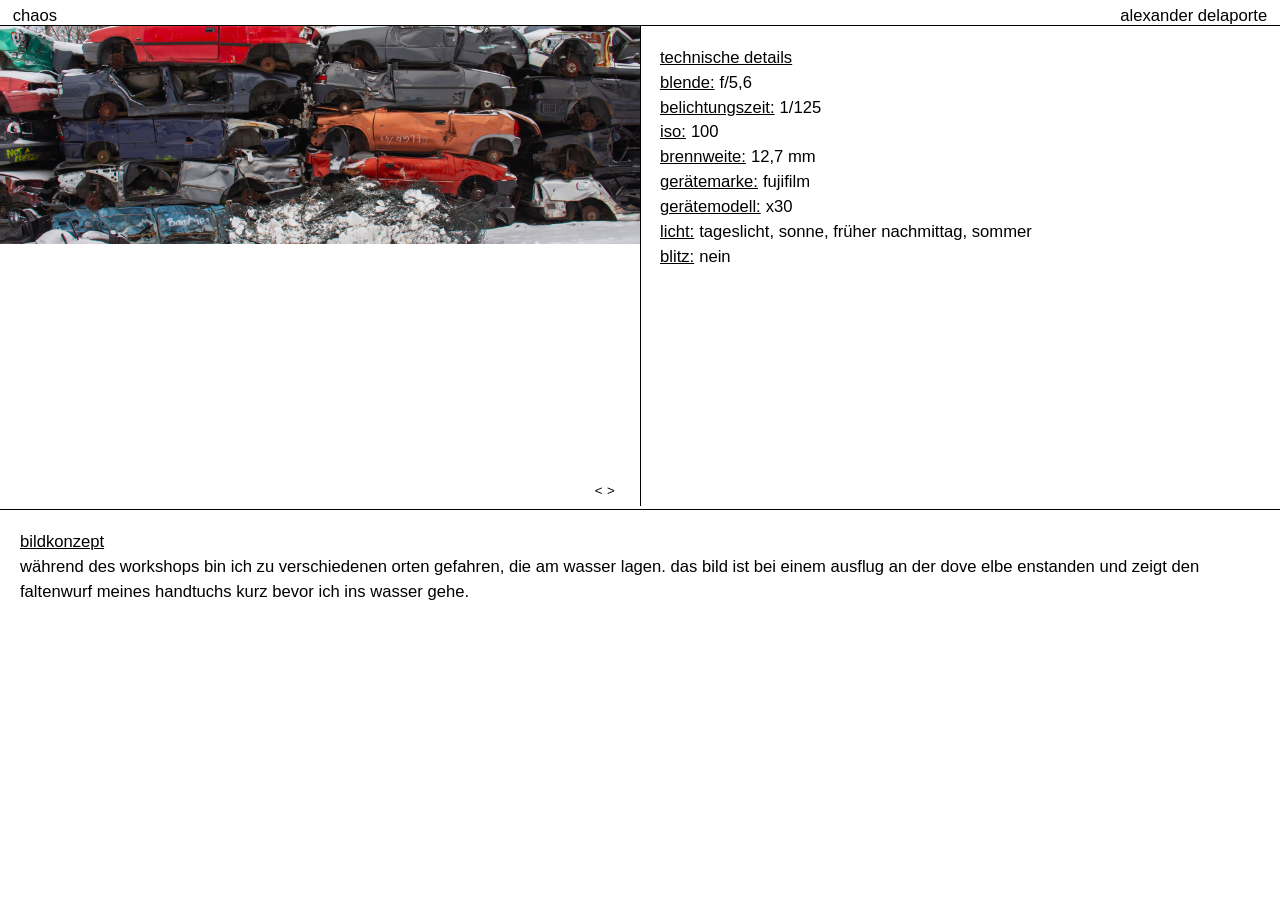
==== commit 93606ccf: "0603-push-1" ====
--- a/unterseiten/chaos.html
+++ b/unterseiten/chaos.html
@@ -258,6 +258,32 @@
     <h6>blitz:</h6><p>kamerablitz an</p><br>
 </div>
  
+<div class="info-text-container" id="text13">
+  technische details
+  <h6>technische details</h6><br>
+  <h6>blende:</h6><p> f/5</p><br>
+    <h6>belichtungszeit:</h6><p> 1/200</p><br>
+    <h6>iso:</h6><p> 100</p><br>
+    <h6>brennweite:</h6><p> 46mm</p> <br>
+    <h6>gerätemarke:</h6><p> canon</p> <br>
+    <h6>gerätemodell:</h6><p>canon eos 600d </p><br>
+    <h6>licht:</h6><p>tageslicht, nachmittag, sommer </p><br>
+    <h6>blitz:</h6><p>kamerablitz an</p><br>
+</div>
+
+<div class="info-text-container" id="text14">
+  technische details
+  <h6>technische details</h6><br>
+  <h6>blende:</h6><p> f/5</p><br>
+    <h6>belichtungszeit:</h6><p> 1/200</p><br>
+    <h6>iso:</h6><p> 100</p><br>
+    <h6>brennweite:</h6><p> 46 mm</p> <br>
+    <h6>gerätemarke:</h6><p> canon</p> <br>
+    <h6>gerätemodell:</h6><p>canon eos 600d </p><br>
+    <h6>licht:</h6><p>tageslicht, nachmittag, sommer </p><br>
+    <h6>blitz:</h6><p>kamerablitz an</p><br>
+</div>
+
 <div class="konzept-text-container" id="konzept1">
   <h6>bildkonzept</h6><br>
     <p> Während des Workshops bin ich zu verschiedenen Orten gefahren, die am Wasser lagen. Das Bild ist bei einem Ausflug an der dove Elbe enstanden und zeigt den Faltenwurf meines Handtuchs kurz bevor ich ins Wasser gehe.   
--- a/unterseiten/assets/projektseite_style.css
+++ b/unterseiten/assets/projektseite_style.css
@@ -4,6 +4,7 @@
     box-sizing: border-box;
     box-shadow: none; 
     text-transform: lowercase;
+    pointer-events: all;
 
 }
 
@@ -115,9 +116,7 @@
   margin: 0;
 }
 
-#scroll-hide {
-  margin-left: 200px,
-}
+
 
 /* Overlay studierenden Styling */
 
@@ -128,6 +127,7 @@
   margin: 0;
   position: relative;
   z-index: 1;
+  top: 10%;
 }
 
 /* Overlay */
@@ -217,6 +217,7 @@
   margin: 0;
   position: relative;
   z-index: 1;
+  top: 10%;
 }
 
 /* Overlay */
@@ -490,3 +491,219 @@
 }
 
 
+@media only screen and (max-width: 480px) {
+
+  h1, h2, h5, p {
+    font-size: 4vw;
+  }
+
+  h3 {
+    font-size: 5vw;
+  }
+
+  h6 { 
+    font-size: 4vw; 
+    text-decoration: underline black;
+  }
+
+  .container-head {
+    position: fixed;
+    top: 0;
+    left:0;
+    width: 100%;
+    height: 10vw;
+    background-color: #ffffff;
+    display: grid;
+    grid-template-columns: repeat(2, 1fr);
+    z-index: 1000;
+    margin: 0px;
+    padding: 8px;
+    padding-left: 1%;
+    padding-right: 1%;
+    padding-top: 0.35%;
+    text-align: center;
+    border-bottom: 1px solid black;
+    
+}
+
+.slideshow-container {
+  position: absolute;
+  top: 10vw;
+  left: 0px;
+  max-width: 100%;
+  height: 260px;
+  margin: auto;
+  overflow: hidden;
+}
+
+.slides {
+  display: flex;
+ 
+ 
+  
+ }
+ 
+ .slide {
+   max-width: 100%;
+   max-height: 100%;
+   object-fit: contain;
+  
+ 
+ }
+ 
+ 
+ .slide-container {
+   display: flex;
+   min-width: 100%;
+   height: 260px;
+   object-fit: contain;
+   justify-content: start;
+   align-items: start;
+   
+ }
+
+ .linie-2 {
+  position: fixed;
+  top: 299px;
+  left:0; 
+  width: 100%;
+  height: 1px;
+  background-color: black;
+}
+
+.linie-1 {
+  position: fixed;
+  top: 559px;
+  left:0; 
+  width: 100%;
+  height: 1px;
+  background-color: black;
+}
+
+.info-text-container {
+  font-family: "elza-text", sans-serif;
+  font-style: normal;
+  font-size: 1.3vw;
+  display: none; /* Standardmäßig ausgeblendet */
+  position: fixed;
+  top: 300px;
+  right: 0%;
+  height: 260px; /* Volle Höhe des Containers */
+  width: 100%; /* Nimmt ein Drittel der Breite ein */
+  padding: 20px; /* Abstand vom Rand */
+  overflow-y: auto; /* Falls der Inhalt größer ist, scrollbar machen */
+  box-sizing: border-box; /* Padding wird in die Breite/Höhe einbezogen */
+  z-index: 10; /* Oberhalb anderer Inhalte */
+  
+  
+}
+
+.info-text-container h6 {
+  font-family: "elza-text", sans-serif;;
+  color: black;
+  font-weight: normal;
+  font-size: 4vw;
+  text-align: left;
+  text-decoration: underline black;
+  margin-right: 5px; 
+}
+
+.konzept-text-container {
+  font-family: "elza-text", sans-serif;
+  font-style: normal;
+  font-size: 1.3vw;
+  display: none; /* Standardmäßig ausgeblendet */
+  position: fixed;
+  top: 560px;
+  left: 0;
+  height: 260px; 
+  width: 100%; 
+  padding: 20px; /* Abstand vom Rand */
+  z-index: 10; /* Oberhalb anderer Inhalte */
+  overflow-y: auto;
+
+}
+
+.konzept-text-container h6 {
+  font-family: "elza-text", sans-serif;;
+  color: black;
+  font-weight: normal;
+  font-size: 4vw;
+  text-align: left;
+  text-decoration: underline black;
+}
+
+.prev-btn, .next-btn {
+
+  position: absolute;  
+  right: ;
+  background-color: rgba(0, 0, 0, 0);
+  border: none;
+  z-index: 100;
+  
+}
+
+.prev-btn::after {
+  content: "<";
+}
+
+.next-btn::after {
+  content: ">";
+}
+
+.prev-btn {
+  right: 10%;
+  top: 95%;
+  font-size: 4vw;
+  left: 90%
+  
+  
+}
+
+.next-btn {
+  right: 1%;
+  top: 95%;
+  font-size: 4vw;
+  
+}
+
+.studierende-overlay, .projekttitel-overlay {
+  top: 10vw;
+  height: 90vh;
+  
+}
+
+.studierende-content, .projekttitel-content {
+  max-width: 90%;
+  
+}
+
+/* Close-Button größer */
+.close-btn {
+  top: 10px;
+  right: 10px;
+  width: 40px;
+  height: 40px;
+}
+
+.lightbox {
+  display: none;
+  position: fixed;
+  z-index: 200;
+  top: 10vw;
+  left: 0;
+  width: 100%;
+  height: 100%;
+  background-color: rgb(255, 255, 255);
+ 
+}
+
+.lightbox img {
+  max-width: 95%;
+  max-height: 95%;
+  transform: translateY(-2.5vw); 
+  position:absolute; 
+  top: 30vw; 
+  
+}
+}
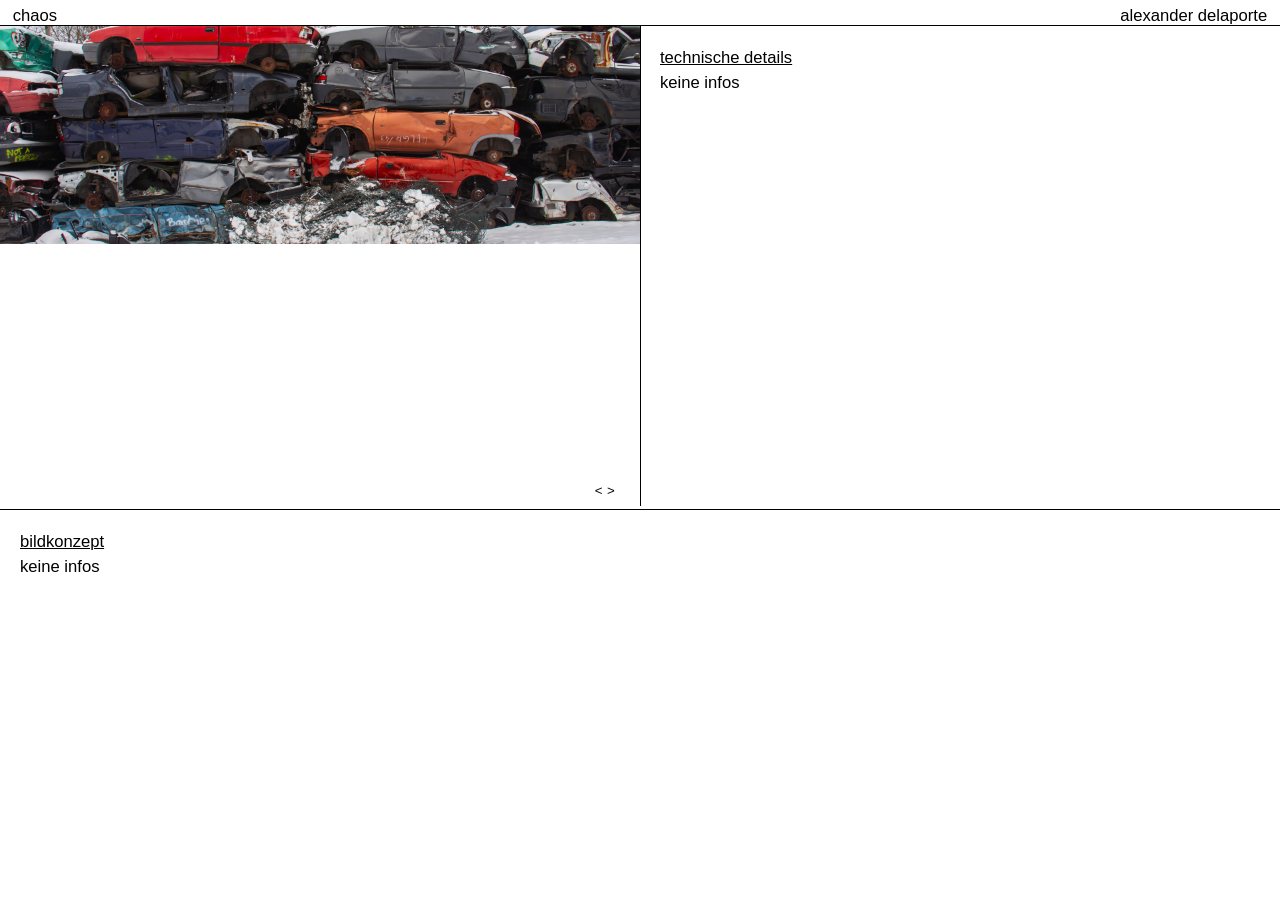
==== commit 70bc06c3: "250509-first-push" ====
--- a/unterseiten/chaos.html
+++ b/unterseiten/chaos.html
@@ -14,7 +14,7 @@
         <div id="projekttitel-overlay" class="projekttitel-overlay">
             <div class="projekttitel-content">
                 <h3>chaos</h3>
-                <h5>Diese Fotoserie entstand im 4. Semester im Rahmen des Fotokurses ‚Freie Themen‘ bei Prof. Kohlbecher.
+                <h5>Diese Fotoserie entstand im 4. Semester im Rahmen des Fotokurses ‚Freie Themen‘ bei Prof. Kohlbecher.<br><br>
                   Die Serie setzt sich inhaltlich mit chaotischen Formen und Strukturen auseinander und erkundet deren ästhetische Wirkung.
                 </h5>
             <button class="close-btn" aria-label="Schließen"></button>
@@ -95,273 +95,154 @@
   <div class="linie-2"></div>
 
 
-<div class="info-text-container" id="text1">
-       <h6>technische details</h6><br>   
-       <h6>blende:</h6><p>f/5,6</p><br>
-       <h6>belichtungszeit:</h6><p>1/125</p><br>
-       <h6>iso:</h6><p>100</p><br>
-       <h6>brennweite:</h6><p>12,7 mm</p><br>
-       <h6>gerätemarke:</h6><p>fujifilm</p><br>
-       <h6>gerätemodell:</h6><p>x30</p><br>
-       <h6>licht:</h6><p>tageslicht, sonne, früher nachmittag, sommer</p><br>
-       <h6>blitz:</h6><p>nein</p><br>
-       
-       <br>
-</p>
-</div>
+  <div class="info-text-container" id="text1">
+    <h6>technische details</h6><br>   
+    <p>keine infos</p>
+  
+</div>
+
 <div class="info-text-container" id="text2">
-      <h6>technische details</h6><br>
-      <h6>blende:</h6><p>f/2,8</p><br>
-      <h6>belichtungszeit:</h6><p> 1/400</p><br>
-      <h6>iso:</h6><p> 100</p><br>
-      <h6>brennweite:</h6><p> 28,4 mm</p> <br>
-      <h6>gerätemarke:</h6><p> fujifilm</p> <br>
-      <h6>gerätemodell:</h6><p> x30</p><br>
-      <h6>licht:</h6><p> tageslicht, sonne, früher nachmittag, sommer</p><br>
-      <h6>blitz:</h6><p> nein</p> <br>
-    </p>
-  
+<h6>technische details</h6><br>   
+<p>keine infos</p>
 </div>
 
 
 
 <div class="info-text-container" id="text3">
-    <h6>technische details</h6><br>
-    <h6>blende:</h6><p> f/2,8</p><br>
-      <h6>belichtungszeit:</h6><p>1/400</p><br>
-      <h6>iso:</h6><p> 100</p><br>
-      <h6>brennweite:</h6><p> 100 mm</p> <br>
-      <h6>gerätemarke:</h6><p> fujifilm</p> <br>
-      <h6>gerätemodell:</h6><p> x30</p><br>
-      <h6>licht:</h6><p> tageslicht, sonne, früher nachmittag sommer</p><br>
-      <h6>blitz:</h6><p> nein</p> <br>
+<h6>technische details</h6><br>   
+<p>keine infos</p>
+</div>
+
+<div class="info-text-container" id="text4">
+<h6>technische details</h6><br>   
+<p>keine infos</p>
+</div>
+
+
+<div class="info-text-container" id="text5">
+<h6>technische details</h6><br>   
+<p>keine infos</p>
+</div>
+
+
+<div class="info-text-container" id="text6">
+<h6>technische details</h6><br>   
+<p>keine infos</p>
+</div>
+
+
+<div class="info-text-container" id="text7">
+<h6>technische details</h6><br>   
+<p>keine infos</p>
+</div>
+
+
+<div class="info-text-container" id="text8">
+<h6>technische details</h6><br>   
+<p>keine infos</p>
+</div>
+
+<div class="info-text-container" id="text9">
+<h6>technische details</h6><br>   
+<p>keine infos</p>
+</div>
+
+<div class="info-text-container" id="text10">
+<h6>technische details</h6><br>   
+<p>keine infos</p>
+</div>
+
+<div class="info-text-container" id="text11">
+<h6>technische details</h6><br>   
+<p>keine infos</p>
+</div>
+
+<div class="info-text-container" id="text12">
+<h6>technische details</h6><br>   
+<p>keine infos</p>
+</div>
+
+<div class="info-text-container" id="text13">
+  <h6>technische details</h6><br>   
+  <p>keine infos</p>
+  </div>
+
+<div class="info-text-container" id="text14">
+    <h6>technische details</h6><br>   
+    <p>keine infos</p>
+    </div>
     
-   
-</div>
-
-<div class="info-text-container" id="text4">
-    <h6>technische details</h6><br>
-    <h6>blende:</h6><p> f/22</p><br>
-      <h6>belichtungszeit:</h6> 1/13</p><br>
-      <h6>iso:</h6><p> 100</p><br>
-      <h6>brennweite:</h6><p> 28,4 mm</p> <br>
-      <h6>gerätemarke:</h6><p> canon </p><br>
-      <h6>gerätemodell:</h6><p> canon eos 600d</p><br>
-      <h6>licht:</h6><p> tageslicht, sonne, früher nachmittag, sommer</p><br>
-      <h6>blitz:</h6><p> nein</p> <br>
-    
-</div>
-
-
-<div class="info-text-container" id="text5">
-    <h6>technische details</h6><br>
-    <h6>blende:</h6><p> f/5,6</p><br>
-      <h6>belichtungszeit:</h6><p> 1/125</p><br>
-      <h6>iso:</h6><p> 400</p><br>
-      <h6>brennweite:</h6><p> 11,3 mm</p> <br>
-      <h6>gerätemarke:</h6><p> fujifilm</p> <br>
-      <h6>gerätemodell:</h6><p> x3</p>0<br>
-      <h6>licht:</h6><p> tageslicht, sonne, früher nachmittag, sommer</p><br>
-      <h6>blitz:</h6><p> nein</p> <br>
-    
-</div>
-
-
-<div class="info-text-container" id="text6">
-    <h6>technische details</h6><br>
-    <h6>blende:</h6><p>f/5,6</p><br>
-      <h6>belichtungszeit</h6><p>1/200</p><br>
-      <h6>iso:</h6> 100<br>
-      <h6>brennweite:</h6><p> 142 mm</p> <br>
-      <h6>gerätemarke:</h6><p> canon</p> <br>
-      <h6>gerätemodell:</h6><p> canon eos 600d</p><br>
-      <h6>licht:</h6><p> tageslicht, nachmittag, sommer</p><br>
-      <h6>blitz:</h6><p> nein</p> <br>
-    
-</div>
-
-
-<div class="info-text-container" id="text7">
-    <h6>technische details</h6><br>
-    <h6>blende:</h6><p> f/7,1</p><br>
-      <h6>belichtungszeit:</h6><p> 1/10</p><br>
-      <h6>iso:</h6><p> 100</p><br>
-      <h6>brennweite:</h6><p> 59 mm</p> <br>
-      <h6>gerätemarke:</h6><p> canon</p> <br>
-      <h6>gerätemodell:</h6><p> canon eos 600d</p><br>
-      <h6>licht:</h6><p> tageslicht, vormittag, sommer</p><br>
-      <h6>blitz:</h6><p> nein</p> <br>
-    
-</div>
-
-
-<div class="info-text-container" id="text8">
-    <h6>technische details</h6><br>
-    <h6>blende:</h6><p> f/11</p><br>
-      <h6>belichtungszeit:</h6><p> 1/160</p><br>
-      <h6>iso:</h6><p> 400</p><br>
-      <h6>brennweite:</h6><p> 28,4 mm</p> <br>
-      <h6>gerätemarke:</h6><p> fujifilm</p> <br>
-      <h6>gerätemodell:</h6><p> x30</p><br>
-      <h6>licht:</h6><p> tageslicht, grelle sonne, vormittag, sommer</p><br>
-      <h6>blitz:</h6><p> nein</p> <br>
-    
-
-</div>
-
-<div class="info-text-container" id="text9">
-  <h6>technische details</h6><br>
-  <h6>blende:</h6><p> f/2,2</p><br>
-    <h6>belichtungszeit:</h6><p> 1/60</p><br>
-    <h6>iso:</h6><p> 400</p><br>
-    <h6>brennweite:</h6><p> 12,7 mm</p> <br>
-    <h6>gerätemarke:</h6><p> fujifilm</p> <br>
-    <h6>gerätemodell:</h6><p> x30</p><br>
-    <h6>licht:</h6><p> drinnen, tageslicht durch kleines fenster</p><br>
-    <h6>blitz:</h6><p> nein</p> <br>
-</div>
-
-<div class="info-text-container" id="text10">
-  <h6>technische details</h6><br>
-  <h6>blende:</h6><p> f/3,6</p><br>
-    <h6>belichtungszeit:</h6><p> 1/320</p><br>
-    <h6>iso:</h6><p> 100</p><br>
-    <h6>brennweite:</h6><p> 28,4 mm</p> <br>
-    <h6>gerätemarke:</h6><p> fujifilm</p> <br>
-    <h6>gerätemodell:</h6><p> x30</p><br>
-    <h6>licht:</h6><p>tageslicht, sonne, nachmittag, sommer </p><br>
-    <h6>blitz:</h6><p> nein</p> <br>
-</div>
-
-<div class="info-text-container" id="text11">
-    <h6>technische details</h6><br>
-    <h6>blende:</h6><p> f/3,2</p><br>
-      <h6>belichtungszeit:</h6><p> 1/2.319</p><br>
-      <h6>iso:</h6><p> 100</p><br>
-      <h6>brennweite:</h6><p> 5,1 mm</p> <br>
-      <h6>gerätemarke:</h6><p> DVC</p> <br>
-      <h6>gerätemodell:</h6><p>DVC </p><br>
-      <h6>licht:</h6><p>tageslicht, sonne, nachmittag, sommer </p><br>
-      <h6>blitz:</h6><p> nein</p> <br>
-</div>
-
-<div class="info-text-container" id="text12">
-  technische details
-  <h6>technische details</h6><br>
-  <h6>blende:</h6><p> f/5</p><br>
-    <h6>belichtungszeit:</h6><p> 1/200</p><br>
-    <h6>iso:</h6><p> 100</p><br>
-    <h6>brennweite:</h6><p> 46 mm</p> <br>
-    <h6>gerätemarke:</h6><p> canon</p> <br>
-    <h6>gerätemodell:</h6><p>canon eos 600d </p><br>
-    <h6>licht:</h6><p>tageslicht, nachmittag, sommer </p><br>
-    <h6>blitz:</h6><p>kamerablitz an</p><br>
-</div>
- 
-<div class="info-text-container" id="text13">
-  technische details
-  <h6>technische details</h6><br>
-  <h6>blende:</h6><p> f/5</p><br>
-    <h6>belichtungszeit:</h6><p> 1/200</p><br>
-    <h6>iso:</h6><p> 100</p><br>
-    <h6>brennweite:</h6><p> 46mm</p> <br>
-    <h6>gerätemarke:</h6><p> canon</p> <br>
-    <h6>gerätemodell:</h6><p>canon eos 600d </p><br>
-    <h6>licht:</h6><p>tageslicht, nachmittag, sommer </p><br>
-    <h6>blitz:</h6><p>kamerablitz an</p><br>
-</div>
-
-<div class="info-text-container" id="text14">
-  technische details
-  <h6>technische details</h6><br>
-  <h6>blende:</h6><p> f/5</p><br>
-    <h6>belichtungszeit:</h6><p> 1/200</p><br>
-    <h6>iso:</h6><p> 100</p><br>
-    <h6>brennweite:</h6><p> 46 mm</p> <br>
-    <h6>gerätemarke:</h6><p> canon</p> <br>
-    <h6>gerätemodell:</h6><p>canon eos 600d </p><br>
-    <h6>licht:</h6><p>tageslicht, nachmittag, sommer </p><br>
-    <h6>blitz:</h6><p>kamerablitz an</p><br>
-</div>
-
-<div class="konzept-text-container" id="konzept1">
-  <h6>bildkonzept</h6><br>
-    <p> Während des Workshops bin ich zu verschiedenen Orten gefahren, die am Wasser lagen. Das Bild ist bei einem Ausflug an der dove Elbe enstanden und zeigt den Faltenwurf meines Handtuchs kurz bevor ich ins Wasser gehe.   
-    </p>
-</div>
-
-
-
-<div class="konzept-text-container" id="konzept2">
-    <h6>bildkonzept</h6><br>
-    <p> Das Bild ist ebenfalls an der dove elbe entstanden und zeigt den rücken einer freundin. da die sonne an dem tag sehr stark geschienen hat habe ich mit leichter überlichtung gearbeitet, 
-      weil das für mich das gefühl von sommer und baden ganz gutbeinfängt. mit grellem sonnenicht und offener blene und kurzer belichtungszeit arbeite ich auch noch öfter in der serie.  
-    </p>
-</div>
-
-<div class="konzept-text-container" id="konzept3">
-  <h6>bildkonzept</h6><br>
-    <p> Das bild ist ebenfalls an der dove elbe entstanden und zeigt meine cowboyboots die ich unschlauerweise zum baden gehen angezogen habe. Das bild ist nicht inszeniert, sondern die  schuhe lagen so auf der wiese. 
-</p>
-</div>
-
-<div class="konzept-text-container" id="konzept4">
-  <h6>bildkonzept</h6><br>
-    <p>das bild ist das ergebnis von einer aufgabe aus dem workshop. ich habe ganz viel mit wasser und langzeitbelichtung ausprobiert um zu schauen welche visuellen effekte mit bewegtem wasser bei einer langzeitbelichtung entstehen. 
-</p>
-</div>
-
-<div class="konzept-text-container" id="konzept5">
-  <h6>bildkonzept</h6><br>
-    <p> Ebenfalls an der Dove elbe entstanden.  
-</p>
-</div>
-
-<div class="konzept-text-container" id="konzept6">
-  <h6>bildkonzept</h6><br>
-    <p> Das Bild ist bei mir im Garten entstanden. Ursprünglich wollte ich ein Selbstportrait machen, was durch Wasser auf einem spiegel verzerrt wird. dafür habe ich einen spiegel auf den 
-      boden gelegt und regelmäßig wasser auf die spiegelfläche gegossen. bei den ergebnissen waren die nahaufnahmen von dem wasser und spiegel aber spannender als die selbstportraits. 
-      die farbe ist durch die spiegelung des spiegels entstanden. 
-</p>
-</div>
-
-<div class="konzept-text-container" id="konzept7">
-  <h6>bildkonzept</h6><br>
-    <p> hier habe ich wieder mit langzeitbelichtung und wasser gespielt. ich hab eine flasche auf ein rohr gelegt und fotografiert wie sich das wasser zu der oberfläche verhält wenn es runter läuft.
-</p>
-</div>
-
-<div class="konzept-text-container" id="konzept8">
-  <h6>bildkonzept</h6><br>
-    <p> ich war im sommer vormittags an den landungsbrücken und habe bei einem rundfahrt schiff gefragt ob ich ein paar bilder innen und an deck machen darf. das bild ist auf der terasse entstanden, durch die grelle sonne 
-      ist die überbelichtung entstanden und die eher pastelligen farben. ich finde die farbwelt und das licht auf dem material der stühle sorgen dafür dass man die hitze beinahe spürt beim anschauen des bildes.   
-</p>
-</div>
-
-<div class="konzept-text-container" id="konzept9">
-  <h6>bildkonzept</h6><br>
-    <p> auch das bild sollte ursprünglich eine selbstinszenierung werden, bei der man durch das laken einen körper sieht und das fließende wasser aus der dusche die konturen verformt. das hat leider 
-      überhaupt nicht geklappt wie ichs mir vorgestellt habe. deswegen hab ich am ende nur das laken fotografiert wie es nackt in der dusch hing. da das bild in meinem badezimmer 
-      in einem kleinen raum mit wenig licht entstanden ist, habe ich im nachhinein die belichtung und das weiß stark bearbeitet. 
-</p>
-</div>
-
-<div class="konzept-text-container" id="konzept10">
-  <h6>bildkonzept</h6><br>
-    <p> auf dem rückweg von dem ausflug an die dove elbe sind einige reiter:innen mit ihren pferden ins wasser gegangen. insgesamt waren es 5 pferde und mehrere menschen, bei dem bild 
-    ist es schön, dass man von dem ganzen trubel drum herum nichts mitbekommt und so eine sehr romantische szenerie entsteht. 
-</p>
-</div>
-
-<div class="konzept-text-container" id="konzept11">
-  <h6>bildkonzept</h6><br>
-    <p> mein ursprünglicher plan an der deove elbe war es meinen neuen unterwasser camcorder auszuprobieren. die aufnahmen unter wasser waren aber so gut wie gar nicht erkennbar,
-      deswegen habe ich dann angefangen auf der wiese fotos mit der videokamera zu machen. man konnte beim fotografieren an der kamera aussuchen ob man einen schwarz-weiß oder einen sepia filter einstellen möchte. 
-      das heißt die farbeinstellung des bildes kommen schon von der kamera. das bild zeigt die crocs von einer freundin auf einem handtuch, durch die jeweiligen muster entsteht fast eine art wimmelbild. 
-      das bild ist glaub ich mein liebstes aus der serie. 
-      
-</p>
-</div>
+
+
+  <div class="konzept-text-container" id="konzept1">
+    <h6>bildkonzept</h6><br>
+    <p>keine infos</p>
+  </div>
+  
+  <div class="konzept-text-container" id="konzept2">
+    <h6>bildkonzept</h6><br>
+    <p>keine infos</p>
+  </div>
+  
+  <div class="konzept-text-container" id="konzept3">
+    <h6>bildkonzept</h6><br>
+    <p>keine infos</p>
+  </div>
+  
+  <div class="konzept-text-container" id="konzept4">
+    <h6>bildkonzept</h6><br>
+    <p>keine infos</p>
+  </div>
+  
+  <div class="konzept-text-container" id="konzept5">
+    <h6>bildkonzept</h6><br>
+    <p>keine infos</p>
+  </div>
+  
+  <div class="konzept-text-container" id="konzept6">
+    <h6>bildkonzept</h6><br>
+    <p>keine infos</p>
+  </div>
+  
+  <div class="konzept-text-container" id="konzept7">
+    <h6>bildkonzept</h6><br>
+    <p>keine infos</p>
+  </div>
+  
+  <div class="konzept-text-container" id="konzept8">
+    <h6>bildkonzept</h6><br>
+    <p>keine infos</p>
+  </div>
+  
+  <div class="konzept-text-container" id="konzept9">
+    <h6>bildkonzept</h6><br>
+    <p>keine infos</p>
+  </div>
+  
+  <div class="konzept-text-container" id="konzept10">
+    <h6>bildkonzept</h6><br>
+    <p>keine infos</p>
+  </div>
+  
+  <div class="konzept-text-container" id="konzept11">
+    <h6>bildkonzept</h6><br>
+    <p>keine infos</p>
+  </div>
+  
+  <div class="konzept-text-container" id="konzept12">
+    <h6>bildkonzept</h6><br>
+    <p>keine infos</p>
+  </div>
+
+  <div class="konzept-text-container" id="konzept13">
+    <h6>bildkonzept</h6><br>
+    <p>keine infos</p>
+  </div>
+
+  <div class="konzept-text-container" id="konzept14">
+    <h6>bildkonzept</h6><br>
+    <p>keine infos</p>
+  </div>
 
 </body>
 </html>
--- a/unterseiten/assets/projektseite_style.css
+++ b/unterseiten/assets/projektseite_style.css
@@ -8,7 +8,9 @@
 
 }
 
-
+body {
+text-transform: lowercase;
+}
 
 h1
 {
@@ -489,6 +491,16 @@
 button:active {
     cursor: pointer;
 }
+
+
+
+
+
+
+
+
+
+
 
 
 @media only screen and (max-width: 480px) {
